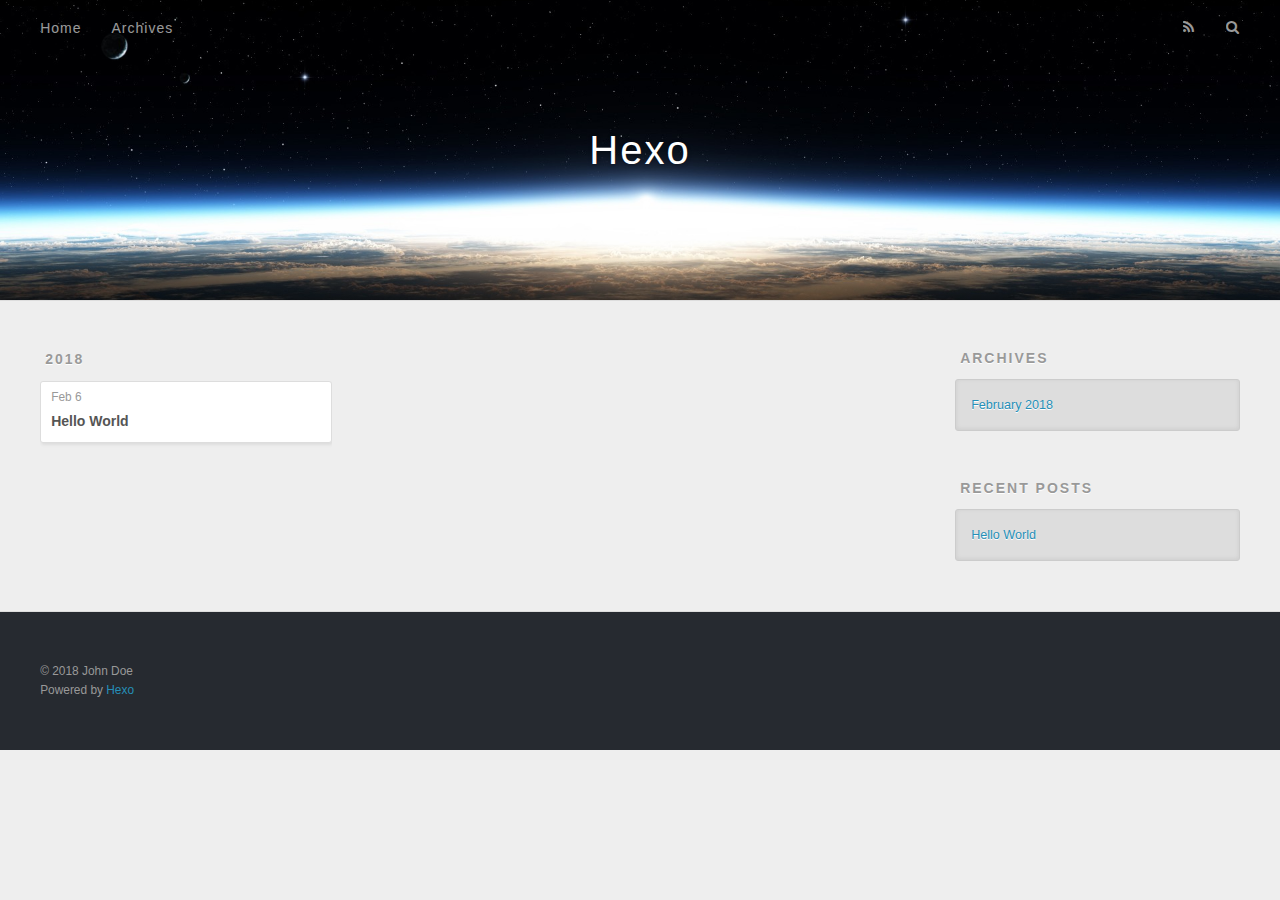
==== archives/index.html @ ebd92886 "Site updated: 2018-02-06 11:26:11" ====
<!DOCTYPE html>
<html>
<head>
  <meta charset="utf-8">
  

  
  <title>Archives | Hexo</title>
  <meta name="viewport" content="width=device-width, initial-scale=1, maximum-scale=1">
  <meta property="og:type" content="website">
<meta property="og:title" content="Hexo">
<meta property="og:url" content="http://yoursite.com/archives/index.html">
<meta property="og:site_name" content="Hexo">
<meta name="twitter:card" content="summary">
<meta name="twitter:title" content="Hexo">
  
    <link rel="alternate" href="/atom.xml" title="Hexo" type="application/atom+xml">
  
  
    <link rel="icon" href="/favicon.png">
  
  
    <link href="//fonts.googleapis.com/css?family=Source+Code+Pro" rel="stylesheet" type="text/css">
  
  <link rel="stylesheet" href="/css/style.css">
</head>

<body>
  <div id="container">
    <div id="wrap">
      <header id="header">
  <div id="banner"></div>
  <div id="header-outer" class="outer">
    <div id="header-title" class="inner">
      <h1 id="logo-wrap">
        <a href="/" id="logo">Hexo</a>
      </h1>
      
    </div>
    <div id="header-inner" class="inner">
      <nav id="main-nav">
        <a id="main-nav-toggle" class="nav-icon"></a>
        
          <a class="main-nav-link" href="/">Home</a>
        
          <a class="main-nav-link" href="/archives">Archives</a>
        
      </nav>
      <nav id="sub-nav">
        
          <a id="nav-rss-link" class="nav-icon" href="/atom.xml" title="RSS Feed"></a>
        
        <a id="nav-search-btn" class="nav-icon" title="Search"></a>
      </nav>
      <div id="search-form-wrap">
        <form action="//google.com/search" method="get" accept-charset="UTF-8" class="search-form"><input type="search" name="q" class="search-form-input" placeholder="Search"><button type="submit" class="search-form-submit">&#xF002;</button><input type="hidden" name="sitesearch" value="http://yoursite.com"></form>
      </div>
    </div>
  </div>
</header>
      <div class="outer">
        <section id="main">
  
  
    
    
      
      
      <section class="archives-wrap">
        <div class="archive-year-wrap">
          <a href="/archives/2018" class="archive-year">2018</a>
        </div>
        <div class="archives">
    
    <article class="archive-article archive-type-post">
  <div class="archive-article-inner">
    <header class="archive-article-header">
      <a href="/2018/02/06/hello-world/" class="archive-article-date">
  <time datetime="2018-02-06T03:04:43.823Z" itemprop="datePublished">Feb 6</time>
</a>
      
  
    <h1 itemprop="name">
      <a class="archive-article-title" href="/2018/02/06/hello-world/">Hello World</a>
    </h1>
  

    </header>
  </div>
</article>
  
  
    </div></section>
  


</section>
        
          <aside id="sidebar">
  
    

  
    

  
    
  
    
  <div class="widget-wrap">
    <h3 class="widget-title">Archives</h3>
    <div class="widget">
      <ul class="archive-list"><li class="archive-list-item"><a class="archive-list-link" href="/archives/2018/02/">February 2018</a></li></ul>
    </div>
  </div>


  
    
  <div class="widget-wrap">
    <h3 class="widget-title">Recent Posts</h3>
    <div class="widget">
      <ul>
        
          <li>
            <a href="/2018/02/06/hello-world/">Hello World</a>
          </li>
        
      </ul>
    </div>
  </div>

  
</aside>
        
      </div>
      <footer id="footer">
  
  <div class="outer">
    <div id="footer-info" class="inner">
      &copy; 2018 John Doe<br>
      Powered by <a href="http://hexo.io/" target="_blank">Hexo</a>
    </div>
  </div>
</footer>
    </div>
    <nav id="mobile-nav">
  
    <a href="/" class="mobile-nav-link">Home</a>
  
    <a href="/archives" class="mobile-nav-link">Archives</a>
  
</nav>
    

<script src="//ajax.googleapis.com/ajax/libs/jquery/2.0.3/jquery.min.js"></script>


  <link rel="stylesheet" href="/fancybox/jquery.fancybox.css">
  <script src="/fancybox/jquery.fancybox.pack.js"></script>


<script src="/js/script.js"></script>



  </div>
</body>
</html>
---- css/style.css ----
body {
  width: 100%;
}
body:before,
body:after {
  content: "";
  display: table;
}
body:after {
  clear: both;
}
html,
body,
div,
span,
applet,
object,
iframe,
h1,
h2,
h3,
h4,
h5,
h6,
p,
blockquote,
pre,
a,
abbr,
acronym,
address,
big,
cite,
code,
del,
dfn,
em,
img,
ins,
kbd,
q,
s,
samp,
small,
strike,
strong,
sub,
sup,
tt,
var,
dl,
dt,
dd,
ol,
ul,
li,
fieldset,
form,
label,
legend,
table,
caption,
tbody,
tfoot,
thead,
tr,
th,
td {
  margin: 0;
  padding: 0;
  border: 0;
  outline: 0;
  font-weight: inherit;
  font-style: inherit;
  font-family: inherit;
  font-size: 100%;
  vertical-align: baseline;
}
body {
  line-height: 1;
  color: #000;
  background: #fff;
}
ol,
ul {
  list-style: none;
}
table {
  border-collapse: separate;
  border-spacing: 0;
  vertical-align: middle;
}
caption,
th,
td {
  text-align: left;
  font-weight: normal;
  vertical-align: middle;
}
a img {
  border: none;
}
input,
button {
  margin: 0;
  padding: 0;
}
input::-moz-focus-inner,
button::-moz-focus-inner {
  border: 0;
  padding: 0;
}
@font-face {
  font-family: FontAwesome;
  font-style: normal;
  font-weight: normal;
  src: url("fonts/fontawesome-webfont.eot?v=#4.0.3");
  src: url("fonts/fontawesome-webfont.eot?#iefix&v=#4.0.3") format("embedded-opentype"), url("fonts/fontawesome-webfont.woff?v=#4.0.3") format("woff"), url("fonts/fontawesome-webfont.ttf?v=#4.0.3") format("truetype"), url("fonts/fontawesome-webfont.svg#fontawesomeregular?v=#4.0.3") format("svg");
}
html,
body,
#container {
  height: 100%;
}
body {
  background: #eee;
  font: 14px -apple-system, BlinkMacSystemFont, "Segoe UI", "Roboto", "Oxygen", "Ubuntu", "Cantarell", "Fira Sans", "Droid Sans", "Helvetica Neue", sans-serif;
  -webkit-text-size-adjust: 100%;
}
.outer {
  max-width: 1220px;
  margin: 0 auto;
  padding: 0 20px;
}
.outer:before,
.outer:after {
  content: "";
  display: table;
}
.outer:after {
  clear: both;
}
.inner {
  display: inline;
  float: left;
  width: 98.33333333333333%;
  margin: 0 0.833333333333333%;
}
.left,
.alignleft {
  float: left;
}
.right,
.alignright {
  float: right;
}
.clear {
  clear: both;
}
#container {
  position: relative;
}
.mobile-nav-on {
  overflow: hidden;
}
#wrap {
  height: 100%;
  width: 100%;
  position: absolute;
  top: 0;
  left: 0;
  -webkit-transition: 0.2s ease-out;
  -moz-transition: 0.2s ease-out;
  -ms-transition: 0.2s ease-out;
  transition: 0.2s ease-out;
  z-index: 1;
  background: #eee;
}
.mobile-nav-on #wrap {
  left: 280px;
}
@media screen and (min-width: 768px) {
  #main {
    display: inline;
    float: left;
    width: 73.33333333333333%;
    margin: 0 0.833333333333333%;
  }
}
.article-date,
.article-category-link,
.archive-year,
.widget-title {
  text-decoration: none;
  text-transform: uppercase;
  letter-spacing: 2px;
  color: #999;
  margin-bottom: 1em;
  margin-left: 5px;
  line-height: 1em;
  text-shadow: 0 1px #fff;
  font-weight: bold;
}
.article-inner,
.archive-article-inner {
  background: #fff;
  -webkit-box-shadow: 1px 2px 3px #ddd;
  box-shadow: 1px 2px 3px #ddd;
  border: 1px solid #ddd;
  border-radius: 3px;
}
.article-entry h1,
.widget h1 {
  font-size: 2em;
}
.article-entry h2,
.widget h2 {
  font-size: 1.5em;
}
.article-entry h3,
.widget h3 {
  font-size: 1.3em;
}
.article-entry h4,
.widget h4 {
  font-size: 1.2em;
}
.article-entry h5,
.widget h5 {
  font-size: 1em;
}
.article-entry h6,
.widget h6 {
  font-size: 1em;
  color: #999;
}
.article-entry hr,
.widget hr {
  border: 1px dashed #ddd;
}
.article-entry strong,
.widget strong {
  font-weight: bold;
}
.article-entry em,
.widget em,
.article-entry cite,
.widget cite {
  font-style: italic;
}
.article-entry sup,
.widget sup,
.article-entry sub,
.widget sub {
  font-size: 0.75em;
  line-height: 0;
  position: relative;
  vertical-align: baseline;
}
.article-entry sup,
.widget sup {
  top: -0.5em;
}
.article-entry sub,
.widget sub {
  bottom: -0.2em;
}
.article-entry small,
.widget small {
  font-size: 0.85em;
}
.article-entry acronym,
.widget acronym,
.article-entry abbr,
.widget abbr {
  border-bottom: 1px dotted;
}
.article-entry ul,
.widget ul,
.article-entry ol,
.widget ol,
.article-entry dl,
.widget dl {
  margin: 0 20px;
  line-height: 1.6em;
}
.article-entry ul ul,
.widget ul ul,
.article-entry ol ul,
.widget ol ul,
.article-entry ul ol,
.widget ul ol,
.article-entry ol ol,
.widget ol ol {
  margin-top: 0;
  margin-bottom: 0;
}
.article-entry ul,
.widget ul {
  list-style: disc;
}
.article-entry ol,
.widget ol {
  list-style: decimal;
}
.article-entry dt,
.widget dt {
  font-weight: bold;
}
#header {
  height: 300px;
  position: relative;
  border-bottom: 1px solid #ddd;
}
#header:before,
#header:after {
  content: "";
  position: absolute;
  left: 0;
  right: 0;
  height: 40px;
}
#header:before {
  top: 0;
  background: -webkit-linear-gradient(rgba(0,0,0,0.2), transparent);
  background: -moz-linear-gradient(rgba(0,0,0,0.2), transparent);
  background: -ms-linear-gradient(rgba(0,0,0,0.2), transparent);
  background: linear-gradient(rgba(0,0,0,0.2), transparent);
}
#header:after {
  bottom: 0;
  background: -webkit-linear-gradient(transparent, rgba(0,0,0,0.2));
  background: -moz-linear-gradient(transparent, rgba(0,0,0,0.2));
  background: -ms-linear-gradient(transparent, rgba(0,0,0,0.2));
  background: linear-gradient(transparent, rgba(0,0,0,0.2));
}
#header-outer {
  height: 100%;
  position: relative;
}
#header-inner {
  position: relative;
  overflow: hidden;
}
#banner {
  position: absolute;
  top: 0;
  left: 0;
  width: 100%;
  height: 100%;
  background: url("images/banner.jpg") center #000;
  -webkit-background-size: cover;
  -moz-background-size: cover;
  background-size: cover;
  z-index: -1;
}
#header-title {
  text-align: center;
  height: 40px;
  position: absolute;
  top: 50%;
  left: 0;
  margin-top: -20px;
}
#logo,
#subtitle {
  text-decoration: none;
  color: #fff;
  font-weight: 300;
  text-shadow: 0 1px 4px rgba(0,0,0,0.3);
}
#logo {
  font-size: 40px;
  line-height: 40px;
  letter-spacing: 2px;
}
#subtitle {
  font-size: 16px;
  line-height: 16px;
  letter-spacing: 1px;
}
#subtitle-wrap {
  margin-top: 16px;
}
#main-nav {
  float: left;
  margin-left: -15px;
}
.nav-icon,
.main-nav-link {
  float: left;
  color: #fff;
  opacity: 0.6;
  text-decoration: none;
  text-shadow: 0 1px rgba(0,0,0,0.2);
  -webkit-transition: opacity 0.2s;
  -moz-transition: opacity 0.2s;
  -ms-transition: opacity 0.2s;
  transition: opacity 0.2s;
  display: block;
  padding: 20px 15px;
}
.nav-icon:hover,
.main-nav-link:hover {
  opacity: 1;
}
.nav-icon {
  font-family: FontAwesome;
  text-align: center;
  font-size: 14px;
  width: 14px;
  height: 14px;
  padding: 20px 15px;
  position: relative;
  cursor: pointer;
}
.main-nav-link {
  font-weight: 300;
  letter-spacing: 1px;
}
@media screen and (max-width: 479px) {
  .main-nav-link {
    display: none;
  }
}
#main-nav-toggle {
  display: none;
}
#main-nav-toggle:before {
  content: "\f0c9";
}
@media screen and (max-width: 479px) {
  #main-nav-toggle {
    display: block;
  }
}
#sub-nav {
  float: right;
  margin-right: -15px;
}
#nav-rss-link:before {
  content: "\f09e";
}
#nav-search-btn:before {
  content: "\f002";
}
#search-form-wrap {
  position: absolute;
  top: 15px;
  width: 150px;
  height: 30px;
  right: -150px;
  opacity: 0;
  -webkit-transition: 0.2s ease-out;
  -moz-transition: 0.2s ease-out;
  -ms-transition: 0.2s ease-out;
  transition: 0.2s ease-out;
}
#search-form-wrap.on {
  opacity: 1;
  right: 0;
}
@media screen and (max-width: 479px) {
  #search-form-wrap {
    width: 100%;
    right: -100%;
  }
}
.search-form {
  position: absolute;
  top: 0;
  left: 0;
  right: 0;
  background: #fff;
  padding: 5px 15px;
  border-radius: 15px;
  -webkit-box-shadow: 0 0 10px rgba(0,0,0,0.3);
  box-shadow: 0 0 10px rgba(0,0,0,0.3);
}
.search-form-input {
  border: none;
  background: none;
  color: #555;
  width: 100%;
  font: 13px -apple-system, BlinkMacSystemFont, "Segoe UI", "Roboto", "Oxygen", "Ubuntu", "Cantarell", "Fira Sans", "Droid Sans", "Helvetica Neue", sans-serif;
  outline: none;
}
.search-form-input::-webkit-search-results-decoration,
.search-form-input::-webkit-search-cancel-button {
  -webkit-appearance: none;
}
.search-form-submit {
  position: absolute;
  top: 50%;
  right: 10px;
  margin-top: -7px;
  font: 13px FontAwesome;
  border: none;
  background: none;
  color: #bbb;
  cursor: pointer;
}
.search-form-submit:hover,
.search-form-submit:focus {
  color: #777;
}
.article {
  margin: 50px 0;
}
.article-inner {
  overflow: hidden;
}
.article-meta:before,
.article-meta:after {
  content: "";
  display: table;
}
.article-meta:after {
  clear: both;
}
.article-date {
  float: left;
}
.article-category {
  float: left;
  line-height: 1em;
  color: #ccc;
  text-shadow: 0 1px #fff;
  margin-left: 8px;
}
.article-category:before {
  content: "\2022";
}
.article-category-link {
  margin: 0 12px 1em;
}
.article-header {
  padding: 20px 20px 0;
}
.article-title {
  text-decoration: none;
  font-size: 2em;
  font-weight: bold;
  color: #555;
  line-height: 1.1em;
  -webkit-transition: color 0.2s;
  -moz-transition: color 0.2s;
  -ms-transition: color 0.2s;
  transition: color 0.2s;
}
a.article-title:hover {
  color: #258fb8;
}
.article-entry {
  color: #555;
  padding: 0 20px;
}
.article-entry:before,
.article-entry:after {
  content: "";
  display: table;
}
.article-entry:after {
  clear: both;
}
.article-entry p,
.article-entry table {
  line-height: 1.6em;
  margin: 1.6em 0;
}
.article-entry h1,
.article-entry h2,
.article-entry h3,
.article-entry h4,
.article-entry h5,
.article-entry h6 {
  font-weight: bold;
}
.article-entry h1,
.article-entry h2,
.article-entry h3,
.article-entry h4,
.article-entry h5,
.article-entry h6 {
  line-height: 1.1em;
  margin: 1.1em 0;
}
.article-entry a {
  color: #258fb8;
  text-decoration: none;
}
.article-entry a:hover {
  text-decoration: underline;
}
.article-entry ul,
.article-entry ol,
.article-entry dl {
  margin-top: 1.6em;
  margin-bottom: 1.6em;
}
.article-entry img,
.article-entry video {
  max-width: 100%;
  height: auto;
  display: block;
  margin: auto;
}
.article-entry iframe {
  border: none;
}
.article-entry table {
  width: 100%;
  border-collapse: collapse;
  border-spacing: 0;
}
.article-entry th {
  font-weight: bold;
  border-bottom: 3px solid #ddd;
  padding-bottom: 0.5em;
}
.article-entry td {
  border-bottom: 1px solid #ddd;
  padding: 10px 0;
}
.article-entry blockquote {
  font-family: Georgia, "Times New Roman", serif;
  font-size: 1.4em;
  margin: 1.6em 20px;
  text-align: center;
}
.article-entry blockquote footer {
  font-size: 14px;
  margin: 1.6em 0;
  font-family: -apple-system, BlinkMacSystemFont, "Segoe UI", "Roboto", "Oxygen", "Ubuntu", "Cantarell", "Fira Sans", "Droid Sans", "Helvetica Neue", sans-serif;
}
.article-entry blockquote footer cite:before {
  content: "—";
  padding: 0 0.5em;
}
.article-entry .pullquote {
  text-align: left;
  width: 45%;
  margin: 0;
}
.article-entry .pullquote.left {
  margin-left: 0.5em;
  margin-right: 1em;
}
.article-entry .pullquote.right {
  margin-right: 0.5em;
  margin-left: 1em;
}
.article-entry .caption {
  color: #999;
  display: block;
  font-size: 0.9em;
  margin-top: 0.5em;
  position: relative;
  text-align: center;
}
.article-entry .video-container {
  position: relative;
  padding-top: 56.25%;
  height: 0;
  overflow: hidden;
}
.article-entry .video-container iframe,
.article-entry .video-container object,
.article-entry .video-container embed {
  position: absolute;
  top: 0;
  left: 0;
  width: 100%;
  height: 100%;
  margin-top: 0;
}
.article-more-link a {
  display: inline-block;
  line-height: 1em;
  padding: 6px 15px;
  border-radius: 15px;
  background: #eee;
  color: #999;
  text-shadow: 0 1px #fff;
  text-decoration: none;
}
.article-more-link a:hover {
  background: #258fb8;
  color: #fff;
  text-decoration: none;
  text-shadow: 0 1px #1e7293;
}
.article-footer {
  font-size: 0.85em;
  line-height: 1.6em;
  border-top: 1px solid #ddd;
  padding-top: 1.6em;
  margin: 0 20px 20px;
}
.article-footer:before,
.article-footer:after {
  content: "";
  display: table;
}
.article-footer:after {
  clear: both;
}
.article-footer a {
  color: #999;
  text-decoration: none;
}
.article-footer a:hover {
  color: #555;
}
.article-tag-list-item {
  float: left;
  margin-right: 10px;
}
.article-tag-list-link:before {
  content: "#";
}
.article-comment-link {
  float: right;
}
.article-comment-link:before {
  content: "\f075";
  font-family: FontAwesome;
  padding-right: 8px;
}
.article-share-link {
  cursor: pointer;
  float: right;
  margin-left: 20px;
}
.article-share-link:before {
  content: "\f064";
  font-family: FontAwesome;
  padding-right: 6px;
}
#article-nav {
  position: relative;
}
#article-nav:before,
#article-nav:after {
  content: "";
  display: table;
}
#article-nav:after {
  clear: both;
}
@media screen and (min-width: 768px) {
  #article-nav {
    margin: 50px 0;
  }
  #article-nav:before {
    width: 8px;
    height: 8px;
    position: absolute;
    top: 50%;
    left: 50%;
    margin-top: -4px;
    margin-left: -4px;
    content: "";
    border-radius: 50%;
    background: #ddd;
    -webkit-box-shadow: 0 1px 2px #fff;
    box-shadow: 0 1px 2px #fff;
  }
}
.article-nav-link-wrap {
  text-decoration: none;
  text-shadow: 0 1px #fff;
  color: #999;
  -webkit-box-sizing: border-box;
  -moz-box-sizing: border-box;
  box-sizing: border-box;
  margin-top: 50px;
  text-align: center;
  display: block;
}
.article-nav-link-wrap:hover {
  color: #555;
}
@media screen and (min-width: 768px) {
  .article-nav-link-wrap {
    width: 50%;
    margin-top: 0;
  }
}
@media screen and (min-width: 768px) {
  #article-nav-newer {
    float: left;
    text-align: right;
    padding-right: 20px;
  }
}
@media screen and (min-width: 768px) {
  #article-nav-older {
    float: right;
    text-align: left;
    padding-left: 20px;
  }
}
.article-nav-caption {
  text-transform: uppercase;
  letter-spacing: 2px;
  color: #ddd;
  line-height: 1em;
  font-weight: bold;
}
#article-nav-newer .article-nav-caption {
  margin-right: -2px;
}
.article-nav-title {
  font-size: 0.85em;
  line-height: 1.6em;
  margin-top: 0.5em;
}
.article-share-box {
  position: absolute;
  display: none;
  background: #fff;
  -webkit-box-shadow: 1px 2px 10px rgba(0,0,0,0.2);
  box-shadow: 1px 2px 10px rgba(0,0,0,0.2);
  border-radius: 3px;
  margin-left: -145px;
  overflow: hidden;
  z-index: 1;
}
.article-share-box.on {
  display: block;
}
.article-share-input {
  width: 100%;
  background: none;
  -webkit-box-sizing: border-box;
  -moz-box-sizing: border-box;
  box-sizing: border-box;
  font: 14px -apple-system, BlinkMacSystemFont, "Segoe UI", "Roboto", "Oxygen", "Ubuntu", "Cantarell", "Fira Sans", "Droid Sans", "Helvetica Neue", sans-serif;
  padding: 0 15px;
  color: #555;
  outline: none;
  border: 1px solid #ddd;
  border-radius: 3px 3px 0 0;
  height: 36px;
  line-height: 36px;
}
.article-share-links {
  background: #eee;
}
.article-share-links:before,
.article-share-links:after {
  content: "";
  display: table;
}
.article-share-links:after {
  clear: both;
}
.article-share-twitter,
.article-share-facebook,
.article-share-pinterest,
.article-share-google {
  width: 50px;
  height: 36px;
  display: block;
  float: left;
  position: relative;
  color: #999;
  text-shadow: 0 1px #fff;
}
.article-share-twitter:before,
.article-share-facebook:before,
.article-share-pinterest:before,
.article-share-google:before {
  font-size: 20px;
  font-family: FontAwesome;
  width: 20px;
  height: 20px;
  position: absolute;
  top: 50%;
  left: 50%;
  margin-top: -10px;
  margin-left: -10px;
  text-align: center;
}
.article-share-twitter:hover,
.article-share-facebook:hover,
.article-share-pinterest:hover,
.article-share-google:hover {
  color: #fff;
}
.article-share-twitter:before {
  content: "\f099";
}
.article-share-twitter:hover {
  background: #00aced;
  text-shadow: 0 1px #008abe;
}
.article-share-facebook:before {
  content: "\f09a";
}
.article-share-facebook:hover {
  background: #3b5998;
  text-shadow: 0 1px #2f477a;
}
.article-share-pinterest:before {
  content: "\f0d2";
}
.article-share-pinterest:hover {
  background: #cb2027;
  text-shadow: 0 1px #a21a1f;
}
.article-share-google:before {
  content: "\f0d5";
}
.article-share-google:hover {
  background: #dd4b39;
  text-shadow: 0 1px #be3221;
}
.article-gallery {
  background: #000;
  position: relative;
}
.article-gallery-photos {
  position: relative;
  overflow: hidden;
}
.article-gallery-img {
  display: none;
  max-width: 100%;
}
.article-gallery-img:first-child {
  display: block;
}
.article-gallery-img.loaded {
  position: absolute;
  display: block;
}
.article-gallery-img img {
  display: block;
  max-width: 100%;
  margin: 0 auto;
}
#comments {
  background: #fff;
  -webkit-box-shadow: 1px 2px 3px #ddd;
  box-shadow: 1px 2px 3px #ddd;
  padding: 20px;
  border: 1px solid #ddd;
  border-radius: 3px;
  margin: 50px 0;
}
#comments a {
  color: #258fb8;
}
.archives-wrap {
  margin: 50px 0;
}
.archives:before,
.archives:after {
  content: "";
  display: table;
}
.archives:after {
  clear: both;
}
.archive-year-wrap {
  margin-bottom: 1em;
}
.archives {
  -webkit-column-gap: 10px;
  -moz-column-gap: 10px;
  column-gap: 10px;
}
@media screen and (min-width: 480px) and (max-width: 767px) {
  .archives {
    -webkit-column-count: 2;
    -moz-column-count: 2;
    column-count: 2;
  }
}
@media screen and (min-width: 768px) {
  .archives {
    -webkit-column-count: 3;
    -moz-column-count: 3;
    column-count: 3;
  }
}
.archive-article {
  -webkit-column-break-inside: avoid;
  page-break-inside: avoid;
  overflow: hidden;
  break-inside: avoid-column;
}
.archive-article-inner {
  padding: 10px;
  margin-bottom: 15px;
}
.archive-article-title {
  text-decoration: none;
  font-weight: bold;
  color: #555;
  -webkit-transition: color 0.2s;
  -moz-transition: color 0.2s;
  -ms-transition: color 0.2s;
  transition: color 0.2s;
  line-height: 1.6em;
}
.archive-article-title:hover {
  color: #258fb8;
}
.archive-article-footer {
  margin-top: 1em;
}
.archive-article-date {
  color: #999;
  text-decoration: none;
  font-size: 0.85em;
  line-height: 1em;
  margin-bottom: 0.5em;
  display: block;
}
#page-nav {
  margin: 50px auto;
  background: #fff;
  -webkit-box-shadow: 1px 2px 3px #ddd;
  box-shadow: 1px 2px 3px #ddd;
  border: 1px solid #ddd;
  border-radius: 3px;
  text-align: center;
  color: #999;
  overflow: hidden;
}
#page-nav:before,
#page-nav:after {
  content: "";
  display: table;
}
#page-nav:after {
  clear: both;
}
#page-nav a,
#page-nav span {
  padding: 10px 20px;
  line-height: 1;
  height: 2ex;
}
#page-nav a {
  color: #999;
  text-decoration: none;
}
#page-nav a:hover {
  background: #999;
  color: #fff;
}
#page-nav .prev {
  float: left;
}
#page-nav .next {
  float: right;
}
#page-nav .page-number {
  display: inline-block;
}
@media screen and (max-width: 479px) {
  #page-nav .page-number {
    display: none;
  }
}
#page-nav .current {
  color: #555;
  font-weight: bold;
}
#page-nav .space {
  color: #ddd;
}
#footer {
  background: #262a30;
  padding: 50px 0;
  border-top: 1px solid #ddd;
  color: #999;
}
#footer a {
  color: #258fb8;
  text-decoration: none;
}
#footer a:hover {
  text-decoration: underline;
}
#footer-info {
  line-height: 1.6em;
  font-size: 0.85em;
}
.article-entry pre,
.article-entry .highlight {
  background: #2d2d2d;
  margin: 0 -20px;
  padding: 15px 20px;
  border-style: solid;
  border-color: #ddd;
  border-width: 1px 0;
  overflow: auto;
  color: #ccc;
  line-height: 22.400000000000002px;
}
.article-entry .highlight .gutter pre,
.article-entry .gist .gist-file .gist-data .line-numbers {
  color: #666;
  font-size: 0.85em;
}
.article-entry pre,
.article-entry code {
  font-family: "Source Code Pro", Consolas, Monaco, Menlo, Consolas, monospace;
}
.article-entry code {
  background: #eee;
  text-shadow: 0 1px #fff;
  padding: 0 0.3em;
}
.article-entry pre code {
  background: none;
  text-shadow: none;
  padding: 0;
}
.article-entry .highlight pre {
  border: none;
  margin: 0;
  padding: 0;
}
.article-entry .highlight table {
  margin: 0;
  width: auto;
}
.article-entry .highlight td {
  border: none;
  padding: 0;
}
.article-entry .highlight figcaption {
  font-size: 0.85em;
  color: #999;
  line-height: 1em;
  margin-bottom: 1em;
}
.article-entry .highlight figcaption:before,
.article-entry .highlight figcaption:after {
  content: "";
  display: table;
}
.article-entry .highlight figcaption:after {
  clear: both;
}
.article-entry .highlight figcaption a {
  float: right;
}
.article-entry .highlight .gutter pre {
  text-align: right;
  padding-right: 20px;
}
.article-entry .highlight .line {
  height: 22.400000000000002px;
}
.article-entry .highlight .line.marked {
  background: #515151;
}
.article-entry .gist {
  margin: 0 -20px;
  border-style: solid;
  border-color: #ddd;
  border-width: 1px 0;
  background: #2d2d2d;
  padding: 15px 20px 15px 0;
}
.article-entry .gist .gist-file {
  border: none;
  font-family: "Source Code Pro", Consolas, Monaco, Menlo, Consolas, monospace;
  margin: 0;
}
.article-entry .gist .gist-file .gist-data {
  background: none;
  border: none;
}
.article-entry .gist .gist-file .gist-data .line-numbers {
  background: none;
  border: none;
  padding: 0 20px 0 0;
}
.article-entry .gist .gist-file .gist-data .line-data {
  padding: 0 !important;
}
.article-entry .gist .gist-file .highlight {
  margin: 0;
  padding: 0;
  border: none;
}
.article-entry .gist .gist-file .gist-meta {
  background: #2d2d2d;
  color: #999;
  font: 0.85em -apple-system, BlinkMacSystemFont, "Segoe UI", "Roboto", "Oxygen", "Ubuntu", "Cantarell", "Fira Sans", "Droid Sans", "Helvetica Neue", sans-serif;
  text-shadow: 0 0;
  padding: 0;
  margin-top: 1em;
  margin-left: 20px;
}
.article-entry .gist .gist-file .gist-meta a {
  color: #258fb8;
  font-weight: normal;
}
.article-entry .gist .gist-file .gist-meta a:hover {
  text-decoration: underline;
}
pre .comment,
pre .title {
  color: #999;
}
pre .variable,
pre .attribute,
pre .tag,
pre .regexp,
pre .ruby .constant,
pre .xml .tag .title,
pre .xml .pi,
pre .xml .doctype,
pre .html .doctype,
pre .css .id,
pre .css .class,
pre .css .pseudo {
  color: #f2777a;
}
pre .number,
pre .preprocessor,
pre .built_in,
pre .literal,
pre .params,
pre .constant {
  color: #f99157;
}
pre .class,
pre .ruby .class .title,
pre .css .rules .attribute {
  color: #9c9;
}
pre .string,
pre .value,
pre .inheritance,
pre .header,
pre .ruby .symbol,
pre .xml .cdata {
  color: #9c9;
}
pre .css .hexcolor {
  color: #6cc;
}
pre .function,
pre .python .decorator,
pre .python .title,
pre .ruby .function .title,
pre .ruby .title .keyword,
pre .perl .sub,
pre .javascript .title,
pre .coffeescript .title {
  color: #69c;
}
pre .keyword,
pre .javascript .function {
  color: #c9c;
}
@media screen and (max-width: 479px) {
  #mobile-nav {
    position: absolute;
    top: 0;
    left: 0;
    width: 280px;
    height: 100%;
    background: #191919;
    border-right: 1px solid #fff;
  }
}
@media screen and (max-width: 479px) {
  .mobile-nav-link {
    display: block;
    color: #999;
    text-decoration: none;
    padding: 15px 20px;
    font-weight: bold;
  }
  .mobile-nav-link:hover {
    color: #fff;
  }
}
@media screen and (min-width: 768px) {
  #sidebar {
    display: inline;
    float: left;
    width: 23.333333333333332%;
    margin: 0 0.833333333333333%;
  }
}
.widget-wrap {
  margin: 50px 0;
}
.widget {
  color: #777;
  text-shadow: 0 1px #fff;
  background: #ddd;
  -webkit-box-shadow: 0 -1px 4px #ccc inset;
  box-shadow: 0 -1px 4px #ccc inset;
  border: 1px solid #ccc;
  padding: 15px;
  border-radius: 3px;
}
.widget a {
  color: #258fb8;
  text-decoration: none;
}
.widget a:hover {
  text-decoration: underline;
}
.widget ul ul,
.widget ol ul,
.widget dl ul,
.widget ul ol,
.widget ol ol,
.widget dl ol,
.widget ul dl,
.widget ol dl,
.widget dl dl {
  margin-left: 15px;
  list-style: disc;
}
.widget {
  line-height: 1.6em;
  word-wrap: break-word;
  font-size: 0.9em;
}
.widget ul,
.widget ol {
  list-style: none;
  margin: 0;
}
.widget ul ul,
.widget ol ul,
.widget ul ol,
.widget ol ol {
  margin: 0 20px;
}
.widget ul ul,
.widget ol ul {
  list-style: disc;
}
.widget ul ol,
.widget ol ol {
  list-style: decimal;
}
.category-list-count,
.tag-list-count,
.archive-list-count {
  padding-left: 5px;
  color: #999;
  font-size: 0.85em;
}
.category-list-count:before,
.tag-list-count:before,
.archive-list-count:before {
  content: "(";
}
.category-list-count:after,
.tag-list-count:after,
.archive-list-count:after {
  content: ")";
}
.tagcloud a {
  margin-right: 5px;
  display: inline-block;
}
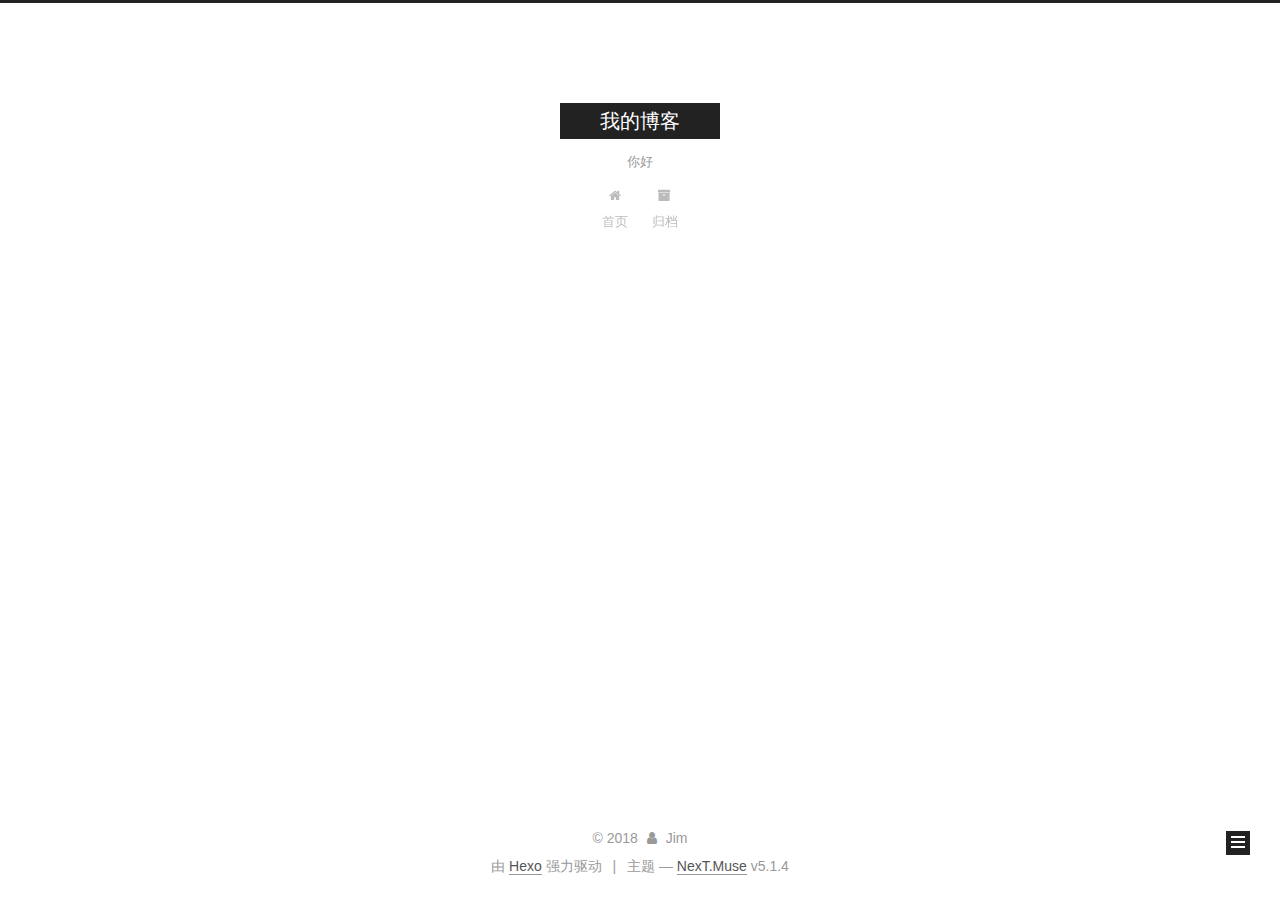
==== commit 103dab48: "Site updated: 2018-02-06 14:53:38" ====
--- a/archives/index.html
+++ b/archives/index.html
@@ -1,169 +1,554 @@
 <!DOCTYPE html>
-<html>
+
+
+
+  
+
+
+<html class="theme-next muse use-motion" lang="zh-Hans">
 <head>
-  <meta charset="utf-8">
-  
-
-  
-  <title>Archives | Hexo</title>
-  <meta name="viewport" content="width=device-width, initial-scale=1, maximum-scale=1">
-  <meta property="og:type" content="website">
-<meta property="og:title" content="Hexo">
+  <meta charset="UTF-8"/>
+<meta http-equiv="X-UA-Compatible" content="IE=edge" />
+<meta name="viewport" content="width=device-width, initial-scale=1, maximum-scale=1"/>
+<meta name="theme-color" content="#222">
+
+
+
+
+
+
+
+
+
+<meta http-equiv="Cache-Control" content="no-transform" />
+<meta http-equiv="Cache-Control" content="no-siteapp" />
+
+
+
+
+
+
+
+
+
+
+
+
+
+
+
+
+  
+  
+  <link href="/lib/fancybox/source/jquery.fancybox.css?v=2.1.5" rel="stylesheet" type="text/css" />
+
+
+
+
+
+
+
+<link href="/lib/font-awesome/css/font-awesome.min.css?v=4.6.2" rel="stylesheet" type="text/css" />
+
+<link href="/css/main.css?v=5.1.4" rel="stylesheet" type="text/css" />
+
+
+  <link rel="apple-touch-icon" sizes="180x180" href="/images/apple-touch-icon-next.png?v=5.1.4">
+
+
+  <link rel="icon" type="image/png" sizes="32x32" href="/images/favicon-32x32-next.png?v=5.1.4">
+
+
+  <link rel="icon" type="image/png" sizes="16x16" href="/images/favicon-16x16-next.png?v=5.1.4">
+
+
+  <link rel="mask-icon" href="/images/logo.svg?v=5.1.4" color="#222">
+
+
+
+
+
+  <meta name="keywords" content="Hexo, NexT" />
+
+
+
+
+
+
+
+
+
+
+<meta name="description" content="lzw">
+<meta property="og:type" content="website">
+<meta property="og:title" content="我的博客">
 <meta property="og:url" content="http://yoursite.com/archives/index.html">
-<meta property="og:site_name" content="Hexo">
+<meta property="og:site_name" content="我的博客">
+<meta property="og:description" content="lzw">
+<meta property="og:locale" content="zh-Hans">
 <meta name="twitter:card" content="summary">
-<meta name="twitter:title" content="Hexo">
-  
-    <link rel="alternate" href="/atom.xml" title="Hexo" type="application/atom+xml">
-  
-  
-    <link rel="icon" href="/favicon.png">
-  
-  
-    <link href="//fonts.googleapis.com/css?family=Source+Code+Pro" rel="stylesheet" type="text/css">
-  
-  <link rel="stylesheet" href="/css/style.css">
+<meta name="twitter:title" content="我的博客">
+<meta name="twitter:description" content="lzw">
+
+
+
+<script type="text/javascript" id="hexo.configurations">
+  var NexT = window.NexT || {};
+  var CONFIG = {
+    root: '/',
+    scheme: 'Muse',
+    version: '5.1.4',
+    sidebar: {"position":"left","display":"post","offset":12,"b2t":false,"scrollpercent":false,"onmobile":false},
+    fancybox: true,
+    tabs: true,
+    motion: {"enable":true,"async":false,"transition":{"post_block":"fadeIn","post_header":"slideDownIn","post_body":"slideDownIn","coll_header":"slideLeftIn","sidebar":"slideUpIn"}},
+    duoshuo: {
+      userId: '0',
+      author: '博主'
+    },
+    algolia: {
+      applicationID: '',
+      apiKey: '',
+      indexName: '',
+      hits: {"per_page":10},
+      labels: {"input_placeholder":"Search for Posts","hits_empty":"We didn't find any results for the search: ${query}","hits_stats":"${hits} results found in ${time} ms"}
+    }
+  };
+</script>
+
+
+
+  <link rel="canonical" href="http://yoursite.com/archives/"/>
+
+
+
+
+
+  <title>归档 | 我的博客</title>
+  
+
+
+
+
+
+
+
+
 </head>
 
-<body>
-  <div id="container">
-    <div id="wrap">
-      <header id="header">
-  <div id="banner"></div>
-  <div id="header-outer" class="outer">
-    <div id="header-title" class="inner">
-      <h1 id="logo-wrap">
-        <a href="/" id="logo">Hexo</a>
-      </h1>
-      
+<body itemscope itemtype="http://schema.org/WebPage" lang="zh-Hans">
+
+  
+  
+    
+  
+
+  <div class="container sidebar-position-left page-archive">
+    <div class="headband"></div>
+
+    <header id="header" class="header" itemscope itemtype="http://schema.org/WPHeader">
+      <div class="header-inner"><div class="site-brand-wrapper">
+  <div class="site-meta ">
+    
+
+    <div class="custom-logo-site-title">
+      <a href="/"  class="brand" rel="start">
+        <span class="logo-line-before"><i></i></span>
+        <span class="site-title">我的博客</span>
+        <span class="logo-line-after"><i></i></span>
+      </a>
     </div>
-    <div id="header-inner" class="inner">
-      <nav id="main-nav">
-        <a id="main-nav-toggle" class="nav-icon"></a>
-        
-          <a class="main-nav-link" href="/">Home</a>
-        
-          <a class="main-nav-link" href="/archives">Archives</a>
-        
-      </nav>
-      <nav id="sub-nav">
-        
-          <a id="nav-rss-link" class="nav-icon" href="/atom.xml" title="RSS Feed"></a>
-        
-        <a id="nav-search-btn" class="nav-icon" title="Search"></a>
-      </nav>
-      <div id="search-form-wrap">
-        <form action="//google.com/search" method="get" accept-charset="UTF-8" class="search-form"><input type="search" name="q" class="search-form-input" placeholder="Search"><button type="submit" class="search-form-submit">&#xF002;</button><input type="hidden" name="sitesearch" value="http://yoursite.com"></form>
+      
+        <p class="site-subtitle">你好</p>
+      
+  </div>
+
+  <div class="site-nav-toggle">
+    <button>
+      <span class="btn-bar"></span>
+      <span class="btn-bar"></span>
+      <span class="btn-bar"></span>
+    </button>
+  </div>
+</div>
+
+<nav class="site-nav">
+  
+
+  
+    <ul id="menu" class="menu">
+      
+        
+        <li class="menu-item menu-item-home">
+          <a href="/" rel="section">
+            
+              <i class="menu-item-icon fa fa-fw fa-home"></i> <br />
+            
+            首页
+          </a>
+        </li>
+      
+        
+        <li class="menu-item menu-item-archives">
+          <a href="/archives/" rel="section">
+            
+              <i class="menu-item-icon fa fa-fw fa-archive"></i> <br />
+            
+            归档
+          </a>
+        </li>
+      
+
+      
+    </ul>
+  
+
+  
+</nav>
+
+
+
+ </div>
+    </header>
+
+    <main id="main" class="main">
+      <div class="main-inner">
+        <div class="content-wrap">
+          <div id="content" class="content">
+            
+
+  
+  
+  
+  <div class="post-block archive">
+    <div id="posts" class="posts-collapse">
+      <span class="archive-move-on"></span>
+
+      <span class="archive-page-counter">
+        
+        
+        
+          
+        
+        嗯..! 目前共计 1 篇日志。 继续努力。
+      </span>
+
+      
+
+        
+        
+        
+
+        
+          
+          <div class="collection-title">
+            <h1 class="archive-year" id="archive-year-2018">2018</h1>
+          </div>
+        
+        
+
+        
+
+  <article class="post post-type-normal" itemscope itemtype="http://schema.org/Article">
+    <header class="post-header">
+
+      <h2 class="post-title">
+        
+            <a class="post-title-link" href="/2018/02/06/hello-world/" itemprop="url">
+              
+                <span itemprop="name">Hello World</span>
+              
+            </a>
+        
+      </h2>
+
+      <div class="post-meta">
+        <time class="post-time" itemprop="dateCreated"
+              datetime="2018-02-06T11:04:43+08:00"
+              content="2018-02-06" >
+          02-06
+        </time>
       </div>
+
+    </header>
+  </article>
+
+
+
+      
+
     </div>
   </div>
-</header>
-      <div class="outer">
-        <section id="main">
-  
-  
-    
-    
-      
-      
-      <section class="archives-wrap">
-        <div class="archive-year-wrap">
-          <a href="/archives/2018" class="archive-year">2018</a>
+  
+  
+  
+
+  
+
+
+
+          </div>
+          
+
+
+          
+
         </div>
-        <div class="archives">
-    
-    <article class="archive-article archive-type-post">
-  <div class="archive-article-inner">
-    <header class="archive-article-header">
-      <a href="/2018/02/06/hello-world/" class="archive-article-date">
-  <time datetime="2018-02-06T03:04:43.823Z" itemprop="datePublished">Feb 6</time>
-</a>
-      
-  
-    <h1 itemprop="name">
-      <a class="archive-article-title" href="/2018/02/06/hello-world/">Hello World</a>
-    </h1>
-  
-
-    </header>
-  </div>
-</article>
-  
-  
-    </div></section>
-  
-
-
-</section>
-        
-          <aside id="sidebar">
-  
-    
-
-  
-    
-
-  
-    
-  
-    
-  <div class="widget-wrap">
-    <h3 class="widget-title">Archives</h3>
-    <div class="widget">
-      <ul class="archive-list"><li class="archive-list-item"><a class="archive-list-link" href="/archives/2018/02/">February 2018</a></li></ul>
+        
+          
+  
+  <div class="sidebar-toggle">
+    <div class="sidebar-toggle-line-wrap">
+      <span class="sidebar-toggle-line sidebar-toggle-line-first"></span>
+      <span class="sidebar-toggle-line sidebar-toggle-line-middle"></span>
+      <span class="sidebar-toggle-line sidebar-toggle-line-last"></span>
     </div>
   </div>
 
-
-  
+  <aside id="sidebar" class="sidebar">
     
-  <div class="widget-wrap">
-    <h3 class="widget-title">Recent Posts</h3>
-    <div class="widget">
-      <ul>
-        
-          <li>
-            <a href="/2018/02/06/hello-world/">Hello World</a>
-          </li>
-        
-      </ul>
+    <div class="sidebar-inner">
+
+      
+
+      
+
+      <section class="site-overview-wrap sidebar-panel sidebar-panel-active">
+        <div class="site-overview">
+          <div class="site-author motion-element" itemprop="author" itemscope itemtype="http://schema.org/Person">
+            
+              <p class="site-author-name" itemprop="name">Jim</p>
+              <p class="site-description motion-element" itemprop="description">lzw</p>
+          </div>
+
+          <nav class="site-state motion-element">
+
+            
+              <div class="site-state-item site-state-posts">
+              
+                <a href="/archives/">
+              
+                  <span class="site-state-item-count">1</span>
+                  <span class="site-state-item-name">日志</span>
+                </a>
+              </div>
+            
+
+            
+
+            
+
+          </nav>
+
+          
+
+          
+
+          
+          
+
+          
+          
+
+          
+
+        </div>
+      </section>
+
+      
+
+      
+
     </div>
+  </aside>
+
+
+        
+      </div>
+    </main>
+
+    <footer id="footer" class="footer">
+      <div class="footer-inner">
+        <div class="copyright">&copy; <span itemprop="copyrightYear">2018</span>
+  <span class="with-love">
+    <i class="fa fa-user"></i>
+  </span>
+  <span class="author" itemprop="copyrightHolder">Jim</span>
+
+  
+</div>
+
+
+  <div class="powered-by">由 <a class="theme-link" target="_blank" href="https://hexo.io">Hexo</a> 强力驱动</div>
+
+
+
+  <span class="post-meta-divider">|</span>
+
+
+
+  <div class="theme-info">主题 &mdash; <a class="theme-link" target="_blank" href="https://github.com/iissnan/hexo-theme-next">NexT.Muse</a> v5.1.4</div>
+
+
+
+
+        
+
+
+
+
+
+
+
+        
+      </div>
+    </footer>
+
+    
+      <div class="back-to-top">
+        <i class="fa fa-arrow-up"></i>
+        
+      </div>
+    
+
+    
+
   </div>
 
   
-</aside>
-        
-      </div>
-      <footer id="footer">
-  
-  <div class="outer">
-    <div id="footer-info" class="inner">
-      &copy; 2018 John Doe<br>
-      Powered by <a href="http://hexo.io/" target="_blank">Hexo</a>
-    </div>
-  </div>
-</footer>
-    </div>
-    <nav id="mobile-nav">
-  
-    <a href="/" class="mobile-nav-link">Home</a>
-  
-    <a href="/archives" class="mobile-nav-link">Archives</a>
-  
-</nav>
-    
-
-<script src="//ajax.googleapis.com/ajax/libs/jquery/2.0.3/jquery.min.js"></script>
-
-
-  <link rel="stylesheet" href="/fancybox/jquery.fancybox.css">
-  <script src="/fancybox/jquery.fancybox.pack.js"></script>
-
-
-<script src="/js/script.js"></script>
-
-
-
-  </div>
+
+<script type="text/javascript">
+  if (Object.prototype.toString.call(window.Promise) !== '[object Function]') {
+    window.Promise = null;
+  }
+</script>
+
+
+
+
+
+
+
+
+
+  
+
+
+
+
+
+
+
+
+
+
+
+
+  
+  
+    <script type="text/javascript" src="/lib/jquery/index.js?v=2.1.3"></script>
+  
+
+  
+  
+    <script type="text/javascript" src="/lib/fastclick/lib/fastclick.min.js?v=1.0.6"></script>
+  
+
+  
+  
+    <script type="text/javascript" src="/lib/jquery_lazyload/jquery.lazyload.js?v=1.9.7"></script>
+  
+
+  
+  
+    <script type="text/javascript" src="/lib/velocity/velocity.min.js?v=1.2.1"></script>
+  
+
+  
+  
+    <script type="text/javascript" src="/lib/velocity/velocity.ui.min.js?v=1.2.1"></script>
+  
+
+  
+  
+    <script type="text/javascript" src="/lib/fancybox/source/jquery.fancybox.pack.js?v=2.1.5"></script>
+  
+
+
+  
+
+
+  <script type="text/javascript" src="/js/src/utils.js?v=5.1.4"></script>
+
+  <script type="text/javascript" src="/js/src/motion.js?v=5.1.4"></script>
+
+
+
+  
+  
+
+  
+
+  
+
+
+  <script type="text/javascript" src="/js/src/bootstrap.js?v=5.1.4"></script>
+
+
+
+  
+
+
+  
+
+
+
+
+	
+
+
+
+
+
+  
+
+
+
+
+
+  
+
+
+
+
+
+
+
+
+
+
+
+
+  
+
+
+
+
+
+  
+
+  
+
+  
+
+  
+  
+
+  
+
+  
+
+  
+
 </body>
-</html>+</html>
--- a/css/main.css
+++ b/css/main.css
@@ -0,0 +1,2662 @@
+/* normalize.css v3.0.2 | MIT License | git.io/normalize */
+html {
+  font-family: sans-serif; /* 1 */
+  -ms-text-size-adjust: 100%; /* 2 */
+  -webkit-text-size-adjust: 100%; /* 2 */
+}
+body {
+  margin: 0;
+}
+article,
+aside,
+details,
+figcaption,
+figure,
+footer,
+header,
+hgroup,
+main,
+menu,
+nav,
+section,
+summary {
+  display: block;
+}
+audio,
+canvas,
+progress,
+video {
+  display: inline-block; /* 1 */
+  vertical-align: baseline; /* 2 */
+}
+audio:not([controls]) {
+  display: none;
+  height: 0;
+}
+[hidden],
+template {
+  display: none;
+}
+a {
+  background-color: transparent;
+}
+a:active,
+a:hover {
+  outline: 0;
+}
+abbr[title] {
+  border-bottom: 1px dotted;
+}
+b,
+strong {
+  font-weight: bold;
+}
+dfn {
+  font-style: italic;
+}
+h1 {
+  font-size: 2em;
+  margin: 0.67em 0;
+}
+mark {
+  background: #ff0;
+  color: #000;
+}
+small {
+  font-size: 80%;
+}
+sub,
+sup {
+  font-size: 75%;
+  line-height: 0;
+  position: relative;
+  vertical-align: baseline;
+}
+sup {
+  top: -0.5em;
+}
+sub {
+  bottom: -0.25em;
+}
+img {
+  border: 0;
+}
+svg:not(:root) {
+  overflow: hidden;
+}
+figure {
+  margin: 1em 40px;
+}
+hr {
+  -moz-box-sizing: content-box;
+  box-sizing: content-box;
+  height: 0;
+}
+pre {
+  overflow: auto;
+}
+code,
+kbd,
+pre,
+samp {
+  font-family: monospace, monospace;
+  font-size: 1em;
+}
+button,
+input,
+optgroup,
+select,
+textarea {
+  color: inherit; /* 1 */
+  font: inherit; /* 2 */
+  margin: 0; /* 3 */
+}
+button {
+  overflow: visible;
+}
+button,
+select {
+  text-transform: none;
+}
+button,
+html input[type="button"],
+input[type="reset"],
+input[type="submit"] {
+  -webkit-appearance: button; /* 2 */
+  cursor: pointer; /* 3 */
+}
+button[disabled],
+html input[disabled] {
+  cursor: default;
+}
+button::-moz-focus-inner,
+input::-moz-focus-inner {
+  border: 0;
+  padding: 0;
+}
+input {
+  line-height: normal;
+}
+input[type="checkbox"],
+input[type="radio"] {
+  box-sizing: border-box; /* 1 */
+  padding: 0; /* 2 */
+}
+input[type="number"]::-webkit-inner-spin-button,
+input[type="number"]::-webkit-outer-spin-button {
+  height: auto;
+}
+input[type="search"] {
+  -webkit-appearance: textfield; /* 1 */
+  -moz-box-sizing: content-box;
+  -webkit-box-sizing: content-box; /* 2 */
+  box-sizing: content-box;
+}
+input[type="search"]::-webkit-search-cancel-button,
+input[type="search"]::-webkit-search-decoration {
+  -webkit-appearance: none;
+}
+fieldset {
+  border: 1px solid #c0c0c0;
+  margin: 0 2px;
+  padding: 0.35em 0.625em 0.75em;
+}
+legend {
+  border: 0; /* 1 */
+  padding: 0; /* 2 */
+}
+textarea {
+  overflow: auto;
+}
+optgroup {
+  font-weight: bold;
+}
+table {
+  border-collapse: collapse;
+  border-spacing: 0;
+}
+td,
+th {
+  padding: 0;
+}
+::selection {
+  background: #262a30;
+  color: #fff;
+}
+body {
+  position: relative;
+  font-family: 'Lato', "PingFang SC", "Microsoft YaHei", sans-serif;
+  font-size: 14px;
+  line-height: 2;
+  color: #555;
+  background: #fff;
+}
+@media (max-width: 767px) {
+  body {
+    padding-right: 0 !important;
+  }
+}
+@media (min-width: 768px) and (max-width: 991px) {
+  body {
+    padding-right: 0 !important;
+  }
+}
+@media (min-width: 1600px) {
+  body {
+    font-size: 16px;
+  }
+}
+h1,
+h2,
+h3,
+h4,
+h5,
+h6 {
+  margin: 0;
+  padding: 0;
+  font-weight: bold;
+  line-height: 1.5;
+  font-family: 'Lato', "PingFang SC", "Microsoft YaHei", sans-serif;
+}
+h2,
+h3,
+h4,
+h5,
+h6 {
+  margin: 20px 0 15px;
+}
+h1 {
+  font-size: 22px;
+}
+@media (max-width: 767px) {
+  h1 {
+    font-size: 18px;
+  }
+}
+h2 {
+  font-size: 20px;
+}
+@media (max-width: 767px) {
+  h2 {
+    font-size: 16px;
+  }
+}
+h3 {
+  font-size: 18px;
+}
+@media (max-width: 767px) {
+  h3 {
+    font-size: 14px;
+  }
+}
+h4 {
+  font-size: 16px;
+}
+@media (max-width: 767px) {
+  h4 {
+    font-size: 12px;
+  }
+}
+h5 {
+  font-size: 14px;
+}
+@media (max-width: 767px) {
+  h5 {
+    font-size: 10px;
+  }
+}
+h6 {
+  font-size: 12px;
+}
+@media (max-width: 767px) {
+  h6 {
+    font-size: 8px;
+  }
+}
+p {
+  margin: 0 0 20px 0;
+}
+a {
+  color: #555;
+  text-decoration: none;
+  outline: none;
+  border-bottom: 1px solid #999;
+  word-wrap: break-word;
+}
+a:hover {
+  color: #222;
+  border-bottom-color: #222;
+}
+blockquote {
+  margin: 0;
+  padding: 0;
+}
+img {
+  display: block;
+  margin: auto;
+  max-width: 100%;
+  height: auto;
+}
+hr {
+  margin: 40px 0;
+  height: 3px;
+  border: none;
+  background-color: #ddd;
+  background-image: repeating-linear-gradient(-45deg, #fff, #fff 4px, transparent 4px, transparent 8px);
+}
+blockquote {
+  padding: 0 15px;
+  color: #666;
+  border-left: 4px solid #ddd;
+}
+blockquote cite::before {
+  content: "-";
+  padding: 0 5px;
+}
+dt {
+  font-weight: 700;
+}
+dd {
+  margin: 0;
+  padding: 0;
+}
+kbd {
+  border: 1px solid #ccc;
+  border-radius: 0.2em;
+  box-shadow: 0.1em 0.1em 0.2em rgba(0,0,0,0.1);
+  background-color: #f9f9f9;
+  font-family: inherit;
+  background-image: -webkit-linear-gradient(top, #eee, #fff, #eee);
+  padding: 0.1em 0.3em;
+  white-space: nowrap;
+}
+.text-left {
+  text-align: left;
+}
+.text-center {
+  text-align: center;
+}
+.text-right {
+  text-align: right;
+}
+.text-justify {
+  text-align: justify;
+}
+.text-nowrap {
+  white-space: nowrap;
+}
+.text-lowercase {
+  text-transform: lowercase;
+}
+.text-uppercase {
+  text-transform: uppercase;
+}
+.text-capitalize {
+  text-transform: capitalize;
+}
+.center-block {
+  display: block;
+  margin-left: auto;
+  margin-right: auto;
+}
+.clearfix:before,
+.clearfix:after {
+  content: " ";
+  display: table;
+}
+.clearfix:after {
+  clear: both;
+}
+.pullquote {
+  width: 45%;
+}
+.pullquote.left {
+  float: left;
+  margin-left: 5px;
+  margin-right: 10px;
+}
+.pullquote.right {
+  float: right;
+  margin-left: 10px;
+  margin-right: 5px;
+}
+.affix.affix.affix {
+  position: fixed;
+}
+.translation {
+  margin-top: -20px;
+  font-size: 14px;
+  color: #999;
+}
+.scrollbar-measure {
+  width: 100px;
+  height: 100px;
+  overflow: scroll;
+  position: absolute;
+  top: -9999px;
+}
+.use-motion .motion-element {
+  opacity: 0;
+}
+table {
+  margin: 20px 0;
+  width: 100%;
+  border-collapse: collapse;
+  border-spacing: 0;
+  border: 1px solid #ddd;
+  font-size: 14px;
+  table-layout: fixed;
+  word-wrap: break-all;
+}
+table>tbody>tr:nth-of-type(odd) {
+  background-color: #f9f9f9;
+}
+table>tbody>tr:hover {
+  background-color: #f5f5f5;
+}
+caption,
+th,
+td {
+  padding: 8px;
+  text-align: left;
+  vertical-align: middle;
+  font-weight: normal;
+}
+th,
+td {
+  border-bottom: 3px solid #ddd;
+  border-right: 1px solid #eee;
+}
+th {
+  padding-bottom: 10px;
+  font-weight: 700;
+}
+td {
+  border-bottom-width: 1px;
+}
+html,
+body {
+  height: 100%;
+}
+.container {
+  position: relative;
+  min-height: 100%;
+}
+.header-inner {
+  margin: 0 auto;
+  padding: 100px 0 70px;
+  width: 700px;
+}
+@media (min-width: 1600px) {
+  .container .header-inner {
+    width: 900px;
+  }
+}
+.main {
+  padding-bottom: 150px;
+}
+.main-inner {
+  margin: 0 auto;
+  width: 700px;
+}
+@media (min-width: 1600px) {
+  .container .main-inner {
+    width: 900px;
+  }
+}
+.footer {
+  position: absolute;
+  left: 0;
+  bottom: 0;
+  width: 100%;
+  min-height: 50px;
+}
+.footer-inner {
+  box-sizing: border-box;
+  margin: 20px auto;
+  width: 700px;
+}
+@media (min-width: 1600px) {
+  .container .footer-inner {
+    width: 900px;
+  }
+}
+pre,
+.highlight {
+  overflow: auto;
+  margin: 20px 0;
+  padding: 0;
+  font-size: 13px;
+  color: #4d4d4c;
+  background: #f7f7f7;
+  line-height: 1.6;
+}
+pre,
+code {
+  font-family: consolas, Menlo, "PingFang SC", "Microsoft YaHei", monospace;
+}
+code {
+  padding: 2px 4px;
+  word-wrap: break-word;
+  color: #555;
+  background: #eee;
+  border-radius: 3px;
+  font-size: 13px;
+}
+pre {
+  padding: 10px;
+}
+pre code {
+  padding: 0;
+  color: #4d4d4c;
+  background: none;
+  text-shadow: none;
+}
+.highlight {
+  border-radius: 1px;
+}
+.highlight pre {
+  border: none;
+  margin: 0;
+  padding: 10px 0;
+}
+.highlight table {
+  margin: 0;
+  width: auto;
+  border: none;
+}
+.highlight td {
+  border: none;
+  padding: 0;
+}
+.highlight figcaption {
+  font-size: 1em;
+  color: #4d4d4c;
+  line-height: 1em;
+  margin-bottom: 1em;
+}
+.highlight figcaption:before,
+.highlight figcaption:after {
+  content: " ";
+  display: table;
+}
+.highlight figcaption:after {
+  clear: both;
+}
+.highlight figcaption a {
+  float: right;
+  color: #4d4d4c;
+}
+.highlight figcaption a:hover {
+  border-bottom-color: #4d4d4c;
+}
+.highlight .gutter pre {
+  padding-left: 10px;
+  padding-right: 10px;
+  color: #869194;
+  text-align: right;
+  background-color: #eff2f3;
+}
+.highlight .code pre {
+  width: 100%;
+  padding-left: 10px;
+  padding-right: 10px;
+  background-color: #f7f7f7;
+}
+.highlight .line {
+  height: 20px;
+}
+.gutter {
+  -webkit-user-select: none;
+  -moz-user-select: none;
+  -ms-user-select: none;
+  user-select: none;
+}
+.gist table {
+  width: auto;
+}
+.gist table td {
+  border: none;
+}
+pre .deletion {
+  background: #fdd;
+}
+pre .addition {
+  background: #dfd;
+}
+pre .meta {
+  color: #8959a8;
+}
+pre .comment {
+  color: #8e908c;
+}
+pre .variable,
+pre .attribute,
+pre .tag,
+pre .regexp,
+pre .ruby .constant,
+pre .xml .tag .title,
+pre .xml .pi,
+pre .xml .doctype,
+pre .html .doctype,
+pre .css .id,
+pre .css .class,
+pre .css .pseudo {
+  color: #c82829;
+}
+pre .number,
+pre .preprocessor,
+pre .built_in,
+pre .literal,
+pre .params,
+pre .constant,
+pre .command {
+  color: #f5871f;
+}
+pre .ruby .class .title,
+pre .css .rules .attribute,
+pre .string,
+pre .value,
+pre .inheritance,
+pre .header,
+pre .ruby .symbol,
+pre .xml .cdata,
+pre .special,
+pre .number,
+pre .formula {
+  color: #718c00;
+}
+pre .title,
+pre .css .hexcolor {
+  color: #3e999f;
+}
+pre .function,
+pre .python .decorator,
+pre .python .title,
+pre .ruby .function .title,
+pre .ruby .title .keyword,
+pre .perl .sub,
+pre .javascript .title,
+pre .coffeescript .title {
+  color: #4271ae;
+}
+pre .keyword,
+pre .javascript .function {
+  color: #8959a8;
+}
+.full-image.full-image.full-image.full-image {
+  border: none;
+  max-width: 100%;
+  width: auto;
+  margin: 20px auto 25px;
+}
+@media (min-width: 992px) {
+  .full-image.full-image.full-image.full-image {
+    max-width: none;
+    width: 110%;
+    margin: 25px -5%;
+  }
+}
+.blockquote-center,
+.page-home .post-type-quote blockquote,
+.page-post-detail .post-type-quote blockquote {
+  position: relative;
+  margin: 40px 0;
+  padding: 0;
+  border-left: none;
+  text-align: center;
+}
+.blockquote-center::before,
+.page-home .post-type-quote blockquote::before,
+.page-post-detail .post-type-quote blockquote::before,
+.blockquote-center::after,
+.page-home .post-type-quote blockquote::after,
+.page-post-detail .post-type-quote blockquote::after {
+  position: absolute;
+  content: ' ';
+  display: block;
+  width: 100%;
+  height: 24px;
+  opacity: 0.2;
+  background-repeat: no-repeat;
+  background-position: 0 -6px;
+  background-size: 22px 22px;
+}
+.blockquote-center::before,
+.page-home .post-type-quote blockquote::before,
+.page-post-detail .post-type-quote blockquote::before {
+  top: -20px;
+  background-image: url("../images/quote-l.svg");
+  border-top: 1px solid #ccc;
+}
+.blockquote-center::after,
+.page-home .post-type-quote blockquote::after,
+.page-post-detail .post-type-quote blockquote::after {
+  bottom: -20px;
+  background-image: url("../images/quote-r.svg");
+  border-bottom: 1px solid #ccc;
+  background-position: 100% 8px;
+}
+.blockquote-center p,
+.page-home .post-type-quote blockquote p,
+.page-post-detail .post-type-quote blockquote p,
+.blockquote-center div,
+.page-home .post-type-quote blockquote div,
+.page-post-detail .post-type-quote blockquote div {
+  text-align: center;
+}
+.post .post-body .group-picture img {
+  box-sizing: border-box;
+  padding: 0 3px;
+  border: none;
+}
+.post .group-picture-row {
+  overflow: hidden;
+  margin-top: 6px;
+}
+.post .group-picture-row:first-child {
+  margin-top: 0;
+}
+.post .group-picture-column {
+  float: left;
+}
+.page-post-detail .post-body .group-picture-column {
+  float: none;
+  margin-top: 10px;
+  width: auto !important;
+}
+.page-post-detail .post-body .group-picture-column img {
+  margin: 0 auto;
+}
+.page-archive .group-picture-container {
+  overflow: hidden;
+}
+.page-archive .group-picture-row {
+  float: left;
+}
+.page-archive .group-picture-row:first-child {
+  margin-top: 6px;
+}
+.page-archive .group-picture-column {
+  max-width: 150px;
+  max-height: 150px;
+}
+.post-body .note {
+  position: relative;
+  padding: 15px;
+  margin-bottom: 20px;
+  border: 1px solid #eee;
+  border-left-width: 5px;
+  border-radius: 3px;
+}
+.post-body .note h2,
+.post-body .note h3,
+.post-body .note h4,
+.post-body .note h5,
+.post-body .note h6 {
+  margin-top: 0;
+  margin-bottom: 0;
+  border-bottom: initial;
+  padding-top: 0 !important;
+}
+.post-body .note p:first-child,
+.post-body .note ul:first-child,
+.post-body .note ol:first-child,
+.post-body .note table:first-child,
+.post-body .note pre:first-child,
+.post-body .note blockquote:first-child {
+  margin-top: 0;
+}
+.post-body .note p:last-child,
+.post-body .note ul:last-child,
+.post-body .note ol:last-child,
+.post-body .note table:last-child,
+.post-body .note pre:last-child,
+.post-body .note blockquote:last-child {
+  margin-bottom: 0;
+}
+.post-body .note.default {
+  border-left-color: #777;
+}
+.post-body .note.default h2,
+.post-body .note.default h3,
+.post-body .note.default h4,
+.post-body .note.default h5,
+.post-body .note.default h6 {
+  color: #777;
+}
+.post-body .note.primary {
+  border-left-color: #6f42c1;
+}
+.post-body .note.primary h2,
+.post-body .note.primary h3,
+.post-body .note.primary h4,
+.post-body .note.primary h5,
+.post-body .note.primary h6 {
+  color: #6f42c1;
+}
+.post-body .note.info {
+  border-left-color: #428bca;
+}
+.post-body .note.info h2,
+.post-body .note.info h3,
+.post-body .note.info h4,
+.post-body .note.info h5,
+.post-body .note.info h6 {
+  color: #428bca;
+}
+.post-body .note.success {
+  border-left-color: #5cb85c;
+}
+.post-body .note.success h2,
+.post-body .note.success h3,
+.post-body .note.success h4,
+.post-body .note.success h5,
+.post-body .note.success h6 {
+  color: #5cb85c;
+}
+.post-body .note.warning {
+  border-left-color: #f0ad4e;
+}
+.post-body .note.warning h2,
+.post-body .note.warning h3,
+.post-body .note.warning h4,
+.post-body .note.warning h5,
+.post-body .note.warning h6 {
+  color: #f0ad4e;
+}
+.post-body .note.danger {
+  border-left-color: #d9534f;
+}
+.post-body .note.danger h2,
+.post-body .note.danger h3,
+.post-body .note.danger h4,
+.post-body .note.danger h5,
+.post-body .note.danger h6 {
+  color: #d9534f;
+}
+.post-body .label {
+  display: inline;
+  padding: 0 2px;
+  white-space: nowrap;
+}
+.post-body .label.default {
+  background-color: #f0f0f0;
+}
+.post-body .label.primary {
+  background-color: #efe6f7;
+}
+.post-body .label.info {
+  background-color: #e5f2f8;
+}
+.post-body .label.success {
+  background-color: #e7f4e9;
+}
+.post-body .label.warning {
+  background-color: #fcf6e1;
+}
+.post-body .label.danger {
+  background-color: #fae8eb;
+}
+.post-body .tabs {
+  position: relative;
+  display: block;
+  margin-bottom: 20px;
+  padding-top: 10px;
+}
+.post-body .tabs ul.nav-tabs {
+  margin: 0;
+  padding: 0;
+  display: flex;
+  margin-bottom: -1px;
+}
+@media (max-width: 413px) {
+  .post-body .tabs ul.nav-tabs {
+    display: block;
+    margin-bottom: 5px;
+  }
+}
+.post-body .tabs ul.nav-tabs li.tab {
+  list-style-type: none !important;
+  margin: 0 0.25em 0 0;
+  border-top: 3px solid transparent;
+  border-left: 1px solid transparent;
+  border-right: 1px solid transparent;
+}
+@media (max-width: 413px) {
+  .post-body .tabs ul.nav-tabs li.tab {
+    margin: initial;
+    border-top: 1px solid transparent;
+    border-left: 3px solid transparent;
+    border-right: 1px solid transparent;
+    border-bottom: 1px solid transparent;
+  }
+}
+.post-body .tabs ul.nav-tabs li.tab a {
+  outline: 0;
+  border-bottom: initial;
+  display: block;
+  line-height: 1.8em;
+  padding: 0.25em 0.75em;
+  transition-duration: 0.2s;
+  transition-timing-function: ease-out;
+  transition-delay: 0s;
+}
+.post-body .tabs ul.nav-tabs li.tab a i {
+  width: 1.285714285714286em;
+}
+.post-body .tabs ul.nav-tabs li.tab.active {
+  border-top: 3px solid #fc6423;
+  border-left: 1px solid #ddd;
+  border-right: 1px solid #ddd;
+  background-color: #fff;
+}
+@media (max-width: 413px) {
+  .post-body .tabs ul.nav-tabs li.tab.active {
+    border-top: 1px solid #ddd;
+    border-left: 3px solid #fc6423;
+    border-right: 1px solid #ddd;
+    border-bottom: 1px solid #ddd;
+  }
+}
+.post-body .tabs ul.nav-tabs li.tab.active a {
+  cursor: default;
+  color: #555;
+}
+.post-body .tabs .tab-content {
+  background-color: #fff;
+}
+.post-body .tabs .tab-content .tab-pane {
+  border: 1px solid #ddd;
+  padding: 20px 20px 0 20px;
+}
+.post-body .tabs .tab-content .tab-pane:not(.active) {
+  display: none !important;
+}
+.post-body .tabs .tab-content .tab-pane.active {
+  display: block !important;
+}
+.btn {
+  display: inline-block;
+  padding: 0 20px;
+  font-size: 14px;
+  color: #fff;
+  background: #222;
+  border: 2px solid #222;
+  text-decoration: none;
+  border-radius: 0;
+  transition-property: background-color;
+  transition-duration: 0.2s;
+  transition-timing-function: ease-in-out;
+  transition-delay: 0s;
+  line-height: 2;
+}
+.btn:hover {
+  border-color: #222;
+  color: #222;
+  background: #fff;
+}
+.btn +.btn {
+  margin: 0 0 8px 8px;
+}
+.btn .fa-fw {
+  width: 1.285714285714286em;
+  text-align: left;
+}
+.btn-bar {
+  display: block;
+  width: 22px;
+  height: 2px;
+  background: #555;
+  border-radius: 1px;
+}
+.btn-bar+.btn-bar {
+  margin-top: 4px;
+}
+.pagination {
+  margin: 120px 0 40px;
+  text-align: center;
+  border-top: 1px solid #eee;
+}
+.page-number-basic,
+.pagination .prev,
+.pagination .next,
+.pagination .page-number,
+.pagination .space {
+  display: inline-block;
+  position: relative;
+  top: -1px;
+  margin: 0 10px;
+  padding: 0 11px;
+}
+@media (max-width: 767px) {
+  .page-number-basic,
+  .pagination .prev,
+  .pagination .next,
+  .pagination .page-number,
+  .pagination .space {
+    margin: 0 5px;
+  }
+}
+.pagination .prev,
+.pagination .next,
+.pagination .page-number {
+  border-bottom: 0;
+  border-top: 1px solid #eee;
+  transition-property: border-color;
+  transition-duration: 0.2s;
+  transition-timing-function: ease-in-out;
+  transition-delay: 0s;
+}
+.pagination .prev:hover,
+.pagination .next:hover,
+.pagination .page-number:hover {
+  border-top-color: #222;
+}
+.pagination .space {
+  padding: 0;
+  margin: 0;
+}
+.pagination .prev {
+  margin-left: 0;
+}
+.pagination .next {
+  margin-right: 0;
+}
+.pagination .page-number.current {
+  color: #fff;
+  background: #ccc;
+  border-top-color: #ccc;
+}
+@media (max-width: 767px) {
+  .pagination {
+    border-top: none;
+  }
+  .pagination .prev,
+  .pagination .next,
+  .pagination .page-number {
+    margin-bottom: 10px;
+    border-top: 0;
+    border-bottom: 1px solid #eee;
+    padding: 0 10px;
+  }
+  .pagination .prev:hover,
+  .pagination .next:hover,
+  .pagination .page-number:hover {
+    border-bottom-color: #222;
+  }
+}
+.comments {
+  margin: 60px 20px 0;
+}
+.tag-cloud {
+  text-align: center;
+}
+.tag-cloud a {
+  display: inline-block;
+  margin: 10px;
+}
+.back-to-top {
+  box-sizing: border-box;
+  position: fixed;
+  bottom: -100px;
+  right: 30px;
+  z-index: 1050;
+  padding: 0 6px;
+  width: 24px;
+  background: #222;
+  font-size: 12px;
+  opacity: 1;
+  color: #fff;
+  cursor: pointer;
+  text-align: center;
+  -webkit-transform: translateZ(0);
+  transition-property: bottom;
+  transition-duration: 0.2s;
+  transition-timing-function: ease-in-out;
+  transition-delay: 0s;
+}
+@media (min-width: 768px) and (max-width: 991px) {
+  .back-to-top {
+    display: none !important;
+  }
+}
+@media (max-width: 767px) {
+  .back-to-top {
+    display: none !important;
+  }
+}
+.back-to-top.back-to-top-on {
+  bottom: 19px;
+}
+.header {
+  background: transparent;
+}
+.header-inner {
+  position: relative;
+}
+.headband {
+  height: 3px;
+  background: #222;
+}
+.site-meta {
+  margin: 0;
+  text-align: center;
+}
+@media (max-width: 767px) {
+  .site-meta {
+    text-align: center;
+  }
+}
+.brand {
+  position: relative;
+  display: inline-block;
+  padding: 0 40px;
+  color: #fff;
+  background: #222;
+  border-bottom: none;
+}
+.brand:hover {
+  color: #fff;
+}
+.logo {
+  display: inline-block;
+  margin-right: 5px;
+  line-height: 36px;
+  vertical-align: top;
+}
+.site-title {
+  display: inline-block;
+  vertical-align: top;
+  line-height: 36px;
+  font-size: 20px;
+  font-weight: normal;
+  font-family: 'Lato', "PingFang SC", "Microsoft YaHei", sans-serif;
+}
+.site-subtitle {
+  margin-top: 10px;
+  font-size: 13px;
+  color: #999;
+}
+.use-motion .brand {
+  opacity: 0;
+}
+.use-motion .logo,
+.use-motion .site-title,
+.use-motion .site-subtitle {
+  opacity: 0;
+  position: relative;
+  top: -10px;
+}
+.site-nav-toggle {
+  display: none;
+  position: absolute;
+  top: 10px;
+  left: 10px;
+}
+@media (max-width: 767px) {
+  .site-nav-toggle {
+    display: block;
+  }
+}
+.site-nav-toggle button {
+  margin-top: 2px;
+  padding: 9px 10px;
+  background: transparent;
+  border: none;
+}
+@media (max-width: 767px) {
+  .site-nav {
+    display: none;
+    margin: 0 -10px;
+    padding: 0 10px;
+    clear: both;
+    border-top: 1px solid #ddd;
+  }
+}
+@media (min-width: 768px) and (max-width: 991px) {
+  .site-nav {
+    display: block !important;
+  }
+}
+@media (min-width: 992px) {
+  .site-nav {
+    display: block !important;
+  }
+}
+.menu {
+  margin-top: 20px;
+  padding-left: 0;
+  text-align: center;
+}
+.menu .menu-item {
+  display: inline-block;
+  margin: 0 10px;
+  list-style: none;
+}
+@media screen and (max-width: 767px) {
+  .menu .menu-item {
+    margin-top: 10px;
+  }
+}
+.menu .menu-item a {
+  display: block;
+  font-size: 13px;
+  line-height: inherit;
+  border-bottom: 1px solid transparent;
+  transition-property: border-color;
+  transition-duration: 0.2s;
+  transition-timing-function: ease-in-out;
+  transition-delay: 0s;
+}
+.menu .menu-item a:hover {
+  border-bottom-color: #222;
+}
+.menu .menu-item .fa {
+  margin-right: 5px;
+}
+.use-motion .menu-item {
+  opacity: 0;
+}
+.post-body {
+  font-family: 'Lato', "PingFang SC", "Microsoft YaHei", sans-serif;
+}
+@media (max-width: 767px) {
+  .post-body {
+    word-break: break-word;
+  }
+}
+.post-body .fancybox img {
+  display: block !important;
+  margin: 0 auto;
+  cursor: pointer;
+  cursor: zoom-in;
+  cursor: -webkit-zoom-in;
+}
+.post-body .image-caption,
+.post-body .figure .caption {
+  margin: -20px auto 15px;
+  text-align: center;
+  font-size: 14px;
+  color: #999;
+  font-weight: bold;
+  line-height: 1;
+}
+.post-sticky-flag {
+  display: inline-block;
+  font-size: 16px;
+  -ms-transform: rotate(30deg);
+  -webkit-transform: rotate(30deg);
+  -moz-transform: rotate(30deg);
+  -ms-transform: rotate(30deg);
+  -o-transform: rotate(30deg);
+  transform: rotate(30deg);
+}
+.use-motion .post-block,
+.use-motion .pagination,
+.use-motion .comments {
+  opacity: 0;
+}
+.use-motion .post-header {
+  opacity: 0;
+}
+.use-motion .post-body {
+  opacity: 0;
+}
+.use-motion .collection-title {
+  opacity: 0;
+}
+.posts-expand {
+  padding-top: 40px;
+}
+@media (max-width: 767px) {
+  .posts-expand {
+    margin: 0 20px;
+  }
+  .post-body pre .gutter pre {
+    padding-right: 10px;
+  }
+  .post-body .highlight {
+    margin-left: 0px;
+    margin-right: 0px;
+    padding: 0;
+  }
+  .post-body .highlight .gutter pre {
+    padding-right: 10px;
+  }
+}
+@media (min-width: 992px) {
+  .posts-expand .post-body {
+    text-align: justify;
+  }
+}
+.posts-expand .post-body h2,
+.posts-expand .post-body h3,
+.posts-expand .post-body h4,
+.posts-expand .post-body h5,
+.posts-expand .post-body h6 {
+  padding-top: 10px;
+}
+.posts-expand .post-body h2 .header-anchor,
+.posts-expand .post-body h3 .header-anchor,
+.posts-expand .post-body h4 .header-anchor,
+.posts-expand .post-body h5 .header-anchor,
+.posts-expand .post-body h6 .header-anchor {
+  float: right;
+  margin-left: 10px;
+  color: #ccc;
+  border-bottom-style: none;
+  visibility: hidden;
+}
+.posts-expand .post-body h2 .header-anchor:hover,
+.posts-expand .post-body h3 .header-anchor:hover,
+.posts-expand .post-body h4 .header-anchor:hover,
+.posts-expand .post-body h5 .header-anchor:hover,
+.posts-expand .post-body h6 .header-anchor:hover {
+  color: inherit;
+}
+.posts-expand .post-body h2:hover .header-anchor,
+.posts-expand .post-body h3:hover .header-anchor,
+.posts-expand .post-body h4:hover .header-anchor,
+.posts-expand .post-body h5:hover .header-anchor,
+.posts-expand .post-body h6:hover .header-anchor {
+  visibility: visible;
+}
+.posts-expand .post-body ul li {
+  list-style: circle;
+}
+.posts-expand .post-body img {
+  box-sizing: border-box;
+  margin: auto;
+  padding: 3px;
+  border: 1px solid #ddd;
+}
+.posts-expand .post-body .fancybox img {
+  margin: 0 auto 25px;
+}
+@media (max-width: 767px) {
+  .posts-collapse {
+    margin: 0 20px;
+  }
+  .posts-collapse .post-title,
+  .posts-collapse .post-meta {
+    display: block;
+    width: auto;
+    text-align: left;
+  }
+}
+.posts-collapse {
+  position: relative;
+  z-index: 1010;
+  margin-left: 55px;
+}
+.posts-collapse::after {
+  content: " ";
+  position: absolute;
+  top: 20px;
+  left: 0;
+  margin-left: -2px;
+  width: 4px;
+  height: 100%;
+  background: #f5f5f5;
+  z-index: -1;
+}
+@media (max-width: 767px) {
+  .posts-collapse {
+    margin: 0 20px;
+  }
+}
+.posts-collapse .collection-title {
+  position: relative;
+  margin: 60px 0;
+}
+.posts-collapse .collection-title h1,
+.posts-collapse .collection-title h2 {
+  margin-left: 20px;
+}
+.posts-collapse .collection-title small {
+  color: #bbb;
+  margin-left: 5px;
+}
+.posts-collapse .collection-title::before {
+  content: " ";
+  position: absolute;
+  left: 0;
+  top: 50%;
+  margin-left: -4px;
+  margin-top: -4px;
+  width: 8px;
+  height: 8px;
+  background: #bbb;
+  border-radius: 50%;
+}
+.posts-collapse .post {
+  margin: 30px 0;
+}
+.posts-collapse .post-header {
+  position: relative;
+  transition-duration: 0.2s;
+  transition-timing-function: ease-in-out;
+  transition-delay: 0s;
+  transition-property: border;
+  border-bottom: 1px dashed #ccc;
+}
+.posts-collapse .post-header::before {
+  content: " ";
+  position: absolute;
+  left: 0;
+  top: 12px;
+  width: 6px;
+  height: 6px;
+  margin-left: -4px;
+  background: #bbb;
+  border-radius: 50%;
+  border: 1px solid #fff;
+  transition-duration: 0.2s;
+  transition-timing-function: ease-in-out;
+  transition-delay: 0s;
+  transition-property: background;
+}
+.posts-collapse .post-header:hover {
+  border-bottom-color: #666;
+}
+.posts-collapse .post-header:hover::before {
+  background: #222;
+}
+.posts-collapse .post-meta {
+  position: absolute;
+  font-size: 12px;
+  left: 20px;
+  top: 5px;
+}
+.posts-collapse .post-comments-count {
+  display: none;
+}
+.posts-collapse .post-title {
+  margin-left: 60px;
+  font-size: 16px;
+  font-weight: normal;
+  line-height: inherit;
+}
+.posts-collapse .post-title::after {
+  margin-left: 3px;
+  opacity: 0.6;
+}
+.posts-collapse .post-title a {
+  color: #666;
+  border-bottom: none;
+}
+.page-home .post-type-quote .post-header,
+.page-post-detail .post-type-quote .post-header,
+.page-home .post-type-quote .post-tags,
+.page-post-detail .post-type-quote .post-tags {
+  display: none;
+}
+.posts-expand .post-title {
+  text-align: center;
+  word-break: break-word;
+  font-weight: 400;
+}
+.posts-expand .post-title-link {
+  display: inline-block;
+  position: relative;
+  color: #555;
+  border-bottom: none;
+  line-height: 1.2;
+  vertical-align: top;
+}
+.posts-expand .post-title-link::before {
+  content: "";
+  position: absolute;
+  width: 100%;
+  height: 2px;
+  bottom: 0;
+  left: 0;
+  background-color: #000;
+  visibility: hidden;
+  -webkit-transform: scaleX(0);
+  -moz-transform: scaleX(0);
+  -ms-transform: scaleX(0);
+  -o-transform: scaleX(0);
+  transform: scaleX(0);
+  transition-duration: 0.2s;
+  transition-timing-function: ease-in-out;
+  transition-delay: 0s;
+}
+.posts-expand .post-title-link:hover::before {
+  visibility: visible;
+  -webkit-transform: scaleX(1);
+  -moz-transform: scaleX(1);
+  -ms-transform: scaleX(1);
+  -o-transform: scaleX(1);
+  transform: scaleX(1);
+}
+.posts-expand .post-title-link .fa {
+  font-size: 16px;
+}
+.posts-expand .post-meta {
+  margin: 3px 0 60px 0;
+  color: #999;
+  font-family: 'Lato', "PingFang SC", "Microsoft YaHei", sans-serif;
+  font-size: 12px;
+  text-align: center;
+}
+.posts-expand .post-meta .post-category-list {
+  display: inline-block;
+  margin: 0;
+  padding: 3px;
+}
+.posts-expand .post-meta .post-category-list-link {
+  color: #999;
+}
+.posts-expand .post-meta .post-description {
+  font-size: 14px;
+  margin-top: 2px;
+}
+.post-meta-divider {
+  margin: 0 0.5em;
+}
+.post-meta-item-icon {
+  margin-right: 3px;
+}
+@media (min-width: 768px) and (max-width: 991px) {
+  .post-meta-item-icon {
+    display: inline-block;
+  }
+}
+@media (max-width: 767px) {
+  .post-meta-item-icon {
+    display: inline-block;
+  }
+}
+@media (min-width: 768px) and (max-width: 991px) {
+  .post-meta-item-text {
+    display: none;
+  }
+}
+@media (max-width: 767px) {
+  .post-meta-item-text {
+    display: none;
+  }
+}
+@media (max-width: 767px) {
+  .posts-expand .post-comments-count {
+    display: none;
+  }
+}
+.post-button {
+  margin-top: 40px;
+}
+.posts-expand .post-tags {
+  margin-top: 40px;
+  text-align: center;
+}
+.posts-expand .post-tags a {
+  display: inline-block;
+  margin-right: 10px;
+  font-size: 13px;
+}
+.post-nav {
+  display: table;
+  margin-top: 15px;
+  width: 100%;
+  border-top: 1px solid #eee;
+}
+.post-nav-divider {
+  display: table-cell;
+  width: 10%;
+}
+.post-nav-item {
+  display: table-cell;
+  padding: 10px 0 0 0;
+  width: 45%;
+  vertical-align: top;
+}
+.post-nav-item a {
+  position: relative;
+  display: block;
+  line-height: 25px;
+  font-size: 14px;
+  color: #555;
+  border-bottom: none;
+}
+.post-nav-item a:hover {
+  color: #222;
+  border-bottom: none;
+}
+.post-nav-item a:active {
+  top: 2px;
+}
+.post-nav-item .fa {
+  position: absolute;
+  top: 8px;
+  left: 0;
+  font-size: 12px;
+}
+.post-nav-next a {
+  padding-left: 15px;
+}
+.post-nav-prev {
+  text-align: right;
+}
+.post-nav-prev a {
+  padding-right: 15px;
+}
+.post-nav-prev .fa {
+  right: 0;
+  left: auto;
+}
+.posts-expand .post-eof {
+  display: block;
+  margin: 80px auto 60px;
+  width: 8%;
+  height: 1px;
+  background: #ccc;
+  text-align: center;
+}
+.post:last-child .post-eof.post-eof.post-eof {
+  display: none;
+}
+.post-gallery {
+  display: table;
+  table-layout: fixed;
+  width: 100%;
+  border-collapse: separate;
+}
+.post-gallery-row {
+  display: table-row;
+}
+.post-gallery .post-gallery-img {
+  display: table-cell;
+  text-align: center;
+  vertical-align: middle;
+  border: none;
+}
+.post-gallery .post-gallery-img img {
+  max-width: 100%;
+  max-height: 100%;
+  border: none;
+}
+.fancybox-close,
+.fancybox-close:hover {
+  border: none;
+}
+.rtl.post-body p,
+.rtl.post-body a,
+.rtl.post-body h1,
+.rtl.post-body h2,
+.rtl.post-body h3,
+.rtl.post-body h4,
+.rtl.post-body h5,
+.rtl.post-body h6,
+.rtl.post-body li,
+.rtl.post-body ul,
+.rtl.post-body ol {
+  direction: rtl;
+  font-family: UKIJ Ekran;
+}
+.rtl.post-title {
+  font-family: UKIJ Ekran;
+}
+.sidebar {
+  position: fixed;
+  right: 0;
+  top: 0;
+  bottom: 0;
+  width: 0;
+  z-index: 1040;
+  box-shadow: inset 0 2px 6px #000;
+  background: #222;
+  -webkit-transform: translateZ(0);
+}
+.sidebar a {
+  color: #999;
+  border-bottom-color: #555;
+}
+.sidebar a:hover {
+  color: #eee;
+}
+@media (min-width: 768px) and (max-width: 991px) {
+  .sidebar {
+    display: none !important;
+  }
+}
+@media (max-width: 767px) {
+  .sidebar {
+    display: none !important;
+  }
+}
+.sidebar-inner {
+  position: relative;
+  padding: 20px 10px;
+  color: #999;
+  text-align: center;
+}
+.site-overview-wrap {
+  overflow: hidden;
+}
+.site-overview {
+  overflow-y: auto;
+  overflow-x: hidden;
+}
+.sidebar-toggle {
+  position: fixed;
+  right: 30px;
+  bottom: 45px;
+  width: 14px;
+  height: 14px;
+  padding: 5px;
+  background: #222;
+  line-height: 0;
+  z-index: 1050;
+  cursor: pointer;
+  -webkit-transform: translateZ(0);
+}
+@media (min-width: 768px) and (max-width: 991px) {
+  .sidebar-toggle {
+    display: none !important;
+  }
+}
+@media (max-width: 767px) {
+  .sidebar-toggle {
+    display: none !important;
+  }
+}
+.sidebar-toggle-line {
+  position: relative;
+  display: inline-block;
+  vertical-align: top;
+  height: 2px;
+  width: 100%;
+  background: #fff;
+  margin-top: 3px;
+}
+.sidebar-toggle-line:first-child {
+  margin-top: 0;
+}
+.site-author-image {
+  display: block;
+  margin: 0 auto;
+  padding: 2px;
+  max-width: 96px;
+  height: auto;
+  border: 2px solid #333;
+}
+.site-author-name {
+  margin: 5px 0 0;
+  text-align: center;
+  color: #f5f5f5;
+  font-weight: normal;
+}
+.site-description {
+  margin-top: 5px;
+  text-align: center;
+  font-size: 14px;
+  color: #999;
+}
+.site-state {
+  overflow: hidden;
+  line-height: 1.4;
+  white-space: nowrap;
+  text-align: center;
+}
+.site-state-item {
+  display: inline-block;
+  padding: 0 15px;
+  border-left: 1px solid #333;
+}
+.site-state-item:first-child {
+  border-left: none;
+}
+.site-state-item a {
+  border-bottom: none;
+}
+.site-state-item-count {
+  display: block;
+  text-align: center;
+  color: inherit;
+  font-weight: 600;
+  font-size: 18px;
+}
+.site-state-item-name {
+  font-size: 13px;
+  color: inherit;
+}
+.feed-link {
+  margin-top: 20px;
+}
+.feed-link a {
+  display: inline-block;
+  padding: 0 15px;
+  color: #fc6423;
+  border: 1px solid #fc6423;
+  border-radius: 4px;
+}
+.feed-link a i {
+  color: #fc6423;
+  font-size: 14px;
+}
+.feed-link a:hover {
+  color: #fff;
+  background: #fc6423;
+}
+.feed-link a:hover i {
+  color: #fff;
+}
+.links-of-author {
+  margin-top: 20px;
+}
+.links-of-author a {
+  display: inline-block;
+  vertical-align: middle;
+  margin-right: 10px;
+  margin-bottom: 10px;
+  border-bottom-color: #555;
+  font-size: 13px;
+}
+.links-of-author a:before {
+  display: inline-block;
+  vertical-align: middle;
+  margin-right: 3px;
+  content: " ";
+  width: 4px;
+  height: 4px;
+  border-radius: 50%;
+  background: #c7306e;
+}
+.links-of-blogroll {
+  font-size: 13px;
+}
+.links-of-blogroll-title {
+  margin-top: 20px;
+  font-size: 14px;
+  font-weight: 600;
+}
+.links-of-blogroll-list {
+  margin: 0;
+  padding: 0;
+  list-style: none;
+}
+.links-of-blogroll-item {
+  padding: 2px 10px;
+}
+.links-of-blogroll-item a {
+  max-width: 280px;
+  box-sizing: border-box;
+  display: inline-block;
+  overflow: hidden;
+  white-space: nowrap;
+  text-overflow: ellipsis;
+}
+.sidebar-nav {
+  margin: 0 0 20px;
+  padding-left: 0;
+}
+.sidebar-nav li {
+  display: inline-block;
+  cursor: pointer;
+  border-bottom: 1px solid transparent;
+  font-size: 14px;
+  color: #555;
+}
+.sidebar-nav li:hover {
+  color: #f5f5f5;
+}
+.page-post-detail .sidebar-nav-toc {
+  padding: 0 5px;
+}
+.page-post-detail .sidebar-nav-overview {
+  margin-left: 10px;
+}
+.sidebar-nav .sidebar-nav-active {
+  color: #87daff;
+  border-bottom-color: #87daff;
+}
+.sidebar-nav .sidebar-nav-active:hover {
+  color: #87daff;
+}
+.sidebar-panel {
+  display: none;
+}
+.sidebar-panel-active {
+  display: block;
+}
+.post-toc-empty {
+  font-size: 14px;
+  color: #666;
+}
+.post-toc-wrap {
+  overflow: hidden;
+}
+.post-toc {
+  overflow: auto;
+}
+.post-toc ol {
+  margin: 0;
+  padding: 0 2px 5px 10px;
+  text-align: left;
+  list-style: none;
+  font-size: 14px;
+}
+.post-toc ol > ol {
+  padding-left: 0;
+}
+.post-toc ol a {
+  transition-duration: 0.2s;
+  transition-timing-function: ease-in-out;
+  transition-delay: 0s;
+  transition-property: all;
+  color: #999;
+  border-bottom-color: #555;
+}
+.post-toc ol a:hover {
+  color: #ccc;
+  border-bottom-color: #ccc;
+}
+.post-toc .nav-item {
+  overflow: hidden;
+  text-overflow: ellipsis;
+  text-align: justify;
+  white-space: nowrap;
+  line-height: 1.8;
+}
+.post-toc .nav .nav-child {
+  display: none;
+}
+.post-toc .nav .active > .nav-child {
+  display: block;
+}
+.post-toc .nav .active-current > .nav-child {
+  display: block;
+}
+.post-toc .nav .active-current > .nav-child > .nav-item {
+  display: block;
+}
+.post-toc .nav .active > a {
+  color: #87daff;
+  border-bottom-color: #87daff;
+}
+.post-toc .nav .active-current > a {
+  color: #87daff;
+}
+.post-toc .nav .active-current > a:hover {
+  color: #87daff;
+}
+.footer {
+  font-size: 14px;
+  color: #999;
+}
+.footer img {
+  border: none;
+}
+.footer-inner {
+  text-align: center;
+}
+.with-love {
+  display: inline-block;
+  margin: 0 5px;
+}
+.powered-by,
+.theme-info {
+  display: inline-block;
+}
+.cc-license {
+  margin-top: 10px;
+  text-align: center;
+}
+.cc-license .cc-opacity {
+  opacity: 0.7;
+  border-bottom: none;
+}
+.cc-license .cc-opacity:hover {
+  opacity: 0.9;
+}
+.cc-license img {
+  display: inline-block;
+}
+.theme-next #ds-thread #ds-reset {
+  color: #555;
+}
+.theme-next #ds-thread #ds-reset .ds-replybox {
+  margin-bottom: 30px;
+}
+.theme-next #ds-thread #ds-reset .ds-replybox .ds-avatar,
+.theme-next #ds-reset .ds-avatar img {
+  box-shadow: none;
+}
+.theme-next #ds-thread #ds-reset .ds-textarea-wrapper {
+  border-color: #c7d4e1;
+  background: none;
+  border-top-right-radius: 3px;
+  border-top-left-radius: 3px;
+}
+.theme-next #ds-thread #ds-reset .ds-textarea-wrapper textarea {
+  height: 60px;
+}
+.theme-next #ds-reset .ds-rounded-top {
+  border-radius: 0;
+}
+.theme-next #ds-thread #ds-reset .ds-post-toolbar {
+  box-sizing: border-box;
+  border: 1px solid #c7d4e1;
+  background: #f6f8fa;
+}
+.theme-next #ds-thread #ds-reset .ds-post-options {
+  height: 40px;
+  border: none;
+  background: none;
+}
+.theme-next #ds-thread #ds-reset .ds-toolbar-buttons {
+  top: 11px;
+}
+.theme-next #ds-thread #ds-reset .ds-sync {
+  top: 5px;
+}
+.theme-next #ds-thread #ds-reset .ds-post-button {
+  top: 4px;
+  right: 5px;
+  width: 90px;
+  height: 30px;
+  border: 1px solid #c5ced7;
+  border-radius: 3px;
+  background-image: linear-gradient(#fbfbfc, #f5f7f9);
+  color: #60676d;
+}
+.theme-next #ds-thread #ds-reset .ds-post-button:hover {
+  background-position: 0 -30px;
+  color: #60676d;
+}
+.theme-next #ds-thread #ds-reset .ds-comments-info {
+  padding: 10px 0;
+}
+.theme-next #ds-thread #ds-reset .ds-sort {
+  display: none;
+}
+.theme-next #ds-thread #ds-reset li.ds-tab a.ds-current {
+  border: none;
+  background: #f6f8fa;
+  color: #60676d;
+}
+.theme-next #ds-thread #ds-reset li.ds-tab a.ds-current:hover {
+  background-color: #e9f0f7;
+  color: #60676d;
+}
+.theme-next #ds-thread #ds-reset li.ds-tab a {
+  border-radius: 2px;
+  padding: 5px;
+}
+.theme-next #ds-thread #ds-reset .ds-login-buttons p {
+  color: #999;
+  line-height: 36px;
+}
+.theme-next #ds-thread #ds-reset .ds-login-buttons .ds-service-list li {
+  height: 28px;
+}
+.theme-next #ds-thread #ds-reset .ds-service-list a {
+  background: none;
+  padding: 5px;
+  border: 1px solid;
+  border-radius: 3px;
+  text-align: center;
+}
+.theme-next #ds-thread #ds-reset .ds-service-list a:hover {
+  color: #fff;
+  background: #666;
+}
+.theme-next #ds-thread #ds-reset .ds-service-list .ds-weibo {
+  color: #fc9b00;
+  border-color: #fc9b00;
+}
+.theme-next #ds-thread #ds-reset .ds-service-list .ds-weibo:hover {
+  background: #fc9b00;
+}
+.theme-next #ds-thread #ds-reset .ds-service-list .ds-qq {
+  color: #60a3ec;
+  border-color: #60a3ec;
+}
+.theme-next #ds-thread #ds-reset .ds-service-list .ds-qq:hover {
+  background: #60a3ec;
+}
+.theme-next #ds-thread #ds-reset .ds-service-list .ds-renren {
+  color: #2e7ac4;
+  border-color: #2e7ac4;
+}
+.theme-next #ds-thread #ds-reset .ds-service-list .ds-renren:hover {
+  background: #2e7ac4;
+}
+.theme-next #ds-thread #ds-reset .ds-service-list .ds-douban {
+  color: #37994c;
+  border-color: #37994c;
+}
+.theme-next #ds-thread #ds-reset .ds-service-list .ds-douban:hover {
+  background: #37994c;
+}
+.theme-next #ds-thread #ds-reset .ds-service-list .ds-kaixin {
+  color: #fef20d;
+  border-color: #fef20d;
+}
+.theme-next #ds-thread #ds-reset .ds-service-list .ds-kaixin:hover {
+  background: #fef20d;
+}
+.theme-next #ds-thread #ds-reset .ds-service-list .ds-netease {
+  color: #f00;
+  border-color: #f00;
+}
+.theme-next #ds-thread #ds-reset .ds-service-list .ds-netease:hover {
+  background: #f00;
+}
+.theme-next #ds-thread #ds-reset .ds-service-list .ds-sohu {
+  color: #ffcb05;
+  border-color: #ffcb05;
+}
+.theme-next #ds-thread #ds-reset .ds-service-list .ds-sohu:hover {
+  background: #ffcb05;
+}
+.theme-next #ds-thread #ds-reset .ds-service-list .ds-baidu {
+  color: #2831e0;
+  border-color: #2831e0;
+}
+.theme-next #ds-thread #ds-reset .ds-service-list .ds-baidu:hover {
+  background: #2831e0;
+}
+.theme-next #ds-thread #ds-reset .ds-service-list .ds-google {
+  color: #166bec;
+  border-color: #166bec;
+}
+.theme-next #ds-thread #ds-reset .ds-service-list .ds-google:hover {
+  background: #166bec;
+}
+.theme-next #ds-thread #ds-reset .ds-service-list .ds-weixin {
+  color: #00ce0d;
+  border-color: #00ce0d;
+}
+.theme-next #ds-thread #ds-reset .ds-service-list .ds-weixin:hover {
+  background: #00ce0d;
+}
+.theme-next #ds-thread #ds-reset .ds-service-list .ds-more-services {
+  border: none;
+}
+.theme-next #ds-thread #ds-reset .ds-service-list .ds-more-services:hover {
+  background: none;
+}
+.theme-next #ds-reset .duoshuo-ua-admin {
+  display: inline-block;
+  color: #f00;
+}
+.theme-next #ds-reset .duoshuo-ua-platform,
+.theme-next #ds-reset .duoshuo-ua-browser {
+  color: #ccc;
+}
+.theme-next #ds-reset .duoshuo-ua-platform .fa,
+.theme-next #ds-reset .duoshuo-ua-browser .fa {
+  display: inline-block;
+  margin-right: 3px;
+}
+.theme-next #ds-reset .duoshuo-ua-separator {
+  display: inline-block;
+  margin-left: 5px;
+}
+.theme-next .this_ua {
+  background-color: #ccc !important;
+  border-radius: 4px;
+  padding: 0 5px !important;
+  margin: 1px 1px !important;
+  border: 1px solid #bbb !important;
+  color: #fff;
+  display: inline-block !important;
+}
+.theme-next .this_ua.admin {
+  background-color: #d9534f !important;
+  border-color: #d9534f !important;
+}
+.theme-next .this_ua.platform.iOS,
+.theme-next .this_ua.platform.Mac,
+.theme-next .this_ua.platform.Windows {
+  background-color: #39b3d7 !important;
+  border-color: #46b8da !important;
+}
+.theme-next .this_ua.platform.Linux {
+  background-color: #3a3a3a !important;
+  border-color: #1f1f1f !important;
+}
+.theme-next .this_ua.platform.Android {
+  background-color: #00c47d !important;
+  border-color: #01b171 !important;
+}
+.theme-next .this_ua.browser.Mobile,
+.theme-next .this_ua.browser.Chrome {
+  background-color: #5cb85c !important;
+  border-color: #4cae4c !important;
+}
+.theme-next .this_ua.browser.Firefox {
+  background-color: #f0ad4e !important;
+  border-color: #eea236 !important;
+}
+.theme-next .this_ua.browser.Maxthon,
+.theme-next .this_ua.browser.IE {
+  background-color: #428bca !important;
+  border-color: #357ebd !important;
+}
+.theme-next .this_ua.browser.baidu,
+.theme-next .this_ua.browser.UCBrowser,
+.theme-next .this_ua.browser.Opera {
+  background-color: #d9534f !important;
+  border-color: #d43f3a !important;
+}
+.theme-next .this_ua.browser.Android,
+.theme-next .this_ua.browser.QQBrowser {
+  background-color: #78ace9 !important;
+  border-color: #4cae4c !important;
+}
+.post-spread {
+  margin-top: 20px;
+  text-align: center;
+}
+.jiathis_style {
+  display: inline-block;
+}
+.jiathis_style a {
+  border: none;
+}
+.fa {
+  font-family: FontAwesome !important;
+}
+.post-spread {
+  margin-top: 20px;
+  text-align: center;
+}
+.bdshare-slide-button-box a {
+  border: none;
+}
+.bdsharebuttonbox {
+  display: inline-block;
+}
+.bdsharebuttonbox a {
+  border: none;
+}
+.local-search-pop-overlay {
+  position: fixed;
+  width: 100%;
+  height: 100%;
+  top: 0;
+  left: 0;
+  z-index: 2080;
+  background-color: rgba(0,0,0,0.3);
+}
+.local-search-popup {
+  display: none;
+  position: fixed;
+  top: 10%;
+  left: 50%;
+  margin-left: -350px;
+  width: 700px;
+  height: 80%;
+  padding: 0;
+  background: #fff;
+  color: #333;
+  z-index: 9999;
+  border-radius: 5px;
+}
+@media (max-width: 767px) {
+  .local-search-popup {
+    padding: 0;
+    top: 0;
+    left: 0;
+    margin: 0;
+    width: 100%;
+    height: 100%;
+    border-radius: 0;
+  }
+}
+.local-search-popup ul.search-result-list {
+  padding: 0;
+  margin: 0 5px;
+}
+.local-search-popup p.search-result {
+  border-bottom: 1px dashed #ccc;
+  padding: 5px 0;
+}
+.local-search-popup a.search-result-title {
+  font-weight: bold;
+  font-size: 16px;
+}
+.local-search-popup .search-keyword {
+  border-bottom: 1px dashed #f00;
+  font-weight: bold;
+  color: #f00;
+}
+.local-search-popup .local-search-header {
+  padding: 5px;
+  height: 36px;
+  background: #f5f5f5;
+  border-top-left-radius: 5px;
+  border-top-right-radius: 5px;
+}
+.local-search-popup #local-search-result {
+  overflow: auto;
+  position: relative;
+  padding: 5px 25px;
+  height: calc(100% - 55px);
+}
+.local-search-popup .local-search-input-wrapper {
+  display: inline-block;
+  width: calc(100% - 90px);
+  height: 36px;
+  line-height: 36px;
+  padding: 0 5px;
+}
+.local-search-popup .local-search-input-wrapper input {
+  padding: 8px 0;
+  height: 20px;
+  display: block;
+  width: 100%;
+  outline: none;
+  border: none;
+  background: transparent;
+  vertical-align: middle;
+}
+.local-search-popup .search-icon,
+.local-search-popup .popup-btn-close {
+  display: inline-block;
+  font-size: 18px;
+  color: #999;
+  height: 36px;
+  width: 18px;
+  padding-left: 10px;
+  padding-right: 10px;
+}
+.local-search-popup .search-icon {
+  float: left;
+}
+.local-search-popup .popup-btn-close {
+  border-left: 1px solid #eee;
+  float: right;
+  cursor: pointer;
+}
+.local-search-popup #no-result {
+  position: absolute;
+  left: 50%;
+  top: 50%;
+  -webkit-transform: translate(-50%, -50%);
+  -webkit-transform: translate(-50%, -50%);
+  -moz-transform: translate(-50%, -50%);
+  -ms-transform: translate(-50%, -50%);
+  -o-transform: translate(-50%, -50%);
+  transform: translate(-50%, -50%);
+  color: #ccc;
+}
+.site-uv,
+.site-pv,
+.page-pv {
+  display: inline-block;
+}
+.site-uv .busuanzi-value,
+.site-pv .busuanzi-value,
+.page-pv .busuanzi-value {
+  margin: 0 5px;
+}
+.site-uv {
+  margin-right: 10px;
+}
+.site-uv::after {
+  content: "|";
+  padding-left: 10px;
+}
+.page-archive .archive-page-counter {
+  position: relative;
+  top: 3px;
+  left: 20px;
+}
+@media (max-width: 767px) {
+  .page-archive .archive-page-counter {
+    top: 5px;
+  }
+}
+.page-archive .posts-collapse .archive-move-on {
+  position: absolute;
+  top: 11px;
+  left: 0;
+  margin-left: -6px;
+  width: 10px;
+  height: 10px;
+  opacity: 0.5;
+  background: #555;
+  border: 1px solid #fff;
+  border-radius: 50%;
+}
+.category-all-page .category-all-title {
+  text-align: center;
+}
+.category-all-page .category-all {
+  margin-top: 20px;
+}
+.category-all-page .category-list {
+  margin: 0;
+  padding: 0;
+  list-style: none;
+}
+.category-all-page .category-list-item {
+  margin: 5px 10px;
+}
+.category-all-page .category-list-count {
+  color: #bbb;
+}
+.category-all-page .category-list-count:before {
+  display: inline;
+  content: " (";
+}
+.category-all-page .category-list-count:after {
+  display: inline;
+  content: ") ";
+}
+.category-all-page .category-list-child {
+  padding-left: 10px;
+}
+#schedule ul#event-list {
+  padding-left: 30px;
+}
+#schedule ul#event-list hr {
+  margin: 20px 0 45px 0 !important;
+  background: #222;
+}
+#schedule ul#event-list hr:after {
+  display: inline-block;
+  content: 'NOW';
+  background: #222;
+  color: #fff;
+  font-weight: bold;
+  text-align: right;
+  padding: 0 5px;
+}
+#schedule ul#event-list li.event {
+  margin: 20px 0px;
+  background: #f9f9f9;
+  padding-left: 10px;
+  min-height: 40px;
+}
+#schedule ul#event-list li.event h2.event-summary {
+  margin: 0;
+  padding-bottom: 3px;
+}
+#schedule ul#event-list li.event h2.event-summary:before {
+  display: inline-block;
+  font-family: FontAwesome;
+  font-size: 8px;
+  content: '\f111';
+  vertical-align: middle;
+  margin-right: 25px;
+  color: #bbb;
+}
+#schedule ul#event-list li.event span.event-relative-time {
+  display: inline-block;
+  font-size: 12px;
+  font-weight: 400;
+  padding-left: 12px;
+  color: #bbb;
+}
+#schedule ul#event-list li.event span.event-details {
+  display: block;
+  color: #bbb;
+  margin-left: 56px;
+  padding-top: 3px;
+  padding-bottom: 6px;
+  text-indent: -24px;
+  line-height: 18px;
+}
+#schedule ul#event-list li.event span.event-details:before {
+  text-indent: 0;
+  display: inline-block;
+  width: 14px;
+  font-family: FontAwesome;
+  text-align: center;
+  margin-right: 9px;
+  color: #bbb;
+}
+#schedule ul#event-list li.event span.event-details.event-location:before {
+  content: '\f041';
+}
+#schedule ul#event-list li.event span.event-details.event-duration:before {
+  content: '\f017';
+}
+#schedule ul#event-list li.event-past {
+  background: #fcfcfc;
+}
+#schedule ul#event-list li.event-past > * {
+  opacity: 0.6;
+}
+#schedule ul#event-list li.event-past h2.event-summary {
+  color: #bbb;
+}
+#schedule ul#event-list li.event-past h2.event-summary:before {
+  color: #dfdfdf;
+}
+#schedule ul#event-list li.event-now {
+  background: #222;
+  color: #fff;
+  padding: 15px 0 15px 10px;
+}
+#schedule ul#event-list li.event-now h2.event-summary:before {
+  -webkit-transform: scale(1.2);
+  -moz-transform: scale(1.2);
+  -ms-transform: scale(1.2);
+  -o-transform: scale(1.2);
+  transform: scale(1.2);
+  color: #fff;
+  animation: dot-flash 1s alternate infinite ease-in-out;
+}
+#schedule ul#event-list li.event-now * {
+  color: #fff !important;
+}
+@-moz-keyframes dot-flash {
+  from {
+    opacity: 1;
+    -webkit-transform: scale(1.1);
+    -moz-transform: scale(1.1);
+    -ms-transform: scale(1.1);
+    -o-transform: scale(1.1);
+    transform: scale(1.1);
+  }
+  to {
+    opacity: 0;
+    -webkit-transform: scale(1);
+    -moz-transform: scale(1);
+    -ms-transform: scale(1);
+    -o-transform: scale(1);
+    transform: scale(1);
+  }
+}
+@-webkit-keyframes dot-flash {
+  from {
+    opacity: 1;
+    -webkit-transform: scale(1.1);
+    -moz-transform: scale(1.1);
+    -ms-transform: scale(1.1);
+    -o-transform: scale(1.1);
+    transform: scale(1.1);
+  }
+  to {
+    opacity: 0;
+    -webkit-transform: scale(1);
+    -moz-transform: scale(1);
+    -ms-transform: scale(1);
+    -o-transform: scale(1);
+    transform: scale(1);
+  }
+}
+@-o-keyframes dot-flash {
+  from {
+    opacity: 1;
+    -webkit-transform: scale(1.1);
+    -moz-transform: scale(1.1);
+    -ms-transform: scale(1.1);
+    -o-transform: scale(1.1);
+    transform: scale(1.1);
+  }
+  to {
+    opacity: 0;
+    -webkit-transform: scale(1);
+    -moz-transform: scale(1);
+    -ms-transform: scale(1);
+    -o-transform: scale(1);
+    transform: scale(1);
+  }
+}
+@keyframes dot-flash {
+  from {
+    opacity: 1;
+    -webkit-transform: scale(1.1);
+    -moz-transform: scale(1.1);
+    -ms-transform: scale(1.1);
+    -o-transform: scale(1.1);
+    transform: scale(1.1);
+  }
+  to {
+    opacity: 0;
+    -webkit-transform: scale(1);
+    -moz-transform: scale(1);
+    -ms-transform: scale(1);
+    -o-transform: scale(1);
+    transform: scale(1);
+  }
+}
+.page-post-detail .sidebar-toggle-line {
+  background: #87daff;
+}
+.page-post-detail .comments {
+  overflow: hidden;
+}
+@media (max-width: 767px) {
+  .header-inner,
+  .container .main-inner,
+  .footer-inner {
+    width: auto;
+  }
+}
+embed {
+  display: block;
+  margin: 0px auto 25px auto;
+}
+.custom-logo .site-meta-headline {
+  text-align: center;
+}
+.custom-logo .brand {
+  background: none;
+}
+.custom-logo .site-title {
+  margin: 10px auto 0;
+  font-size: 24px;
+  color: #222;
+}
+.custom-logo .site-title a {
+  border: none;
+}
+.custom-logo-image {
+  margin: 0 auto;
+  padding: 5px;
+  max-width: 150px;
+  background: #fff;
+}
+@media (max-width: 767px) {
+  .site-nav {
+    position: absolute;
+    left: 0;
+    top: 52px;
+    margin: 0;
+    width: 100%;
+    padding: 0;
+    background: #fff;
+    border-bottom: 1px solid #ddd;
+    z-index: 1030;
+  }
+}
+@media (max-width: 767px) {
+  .menu {
+    text-align: left;
+  }
+}
+@media (max-width: 767px) {
+  .menu .menu-item {
+    display: block;
+    margin: 0 10px;
+    vertical-align: top;
+  }
+}
+@media (max-width: 767px) {
+  .menu .menu-item br {
+    display: none;
+  }
+}
+@media (max-width: 767px) {
+  .menu .menu-item a {
+    padding: 5px 10px;
+  }
+}
+.menu .menu-item .fa {
+  margin-right: 0;
+}
+.site-search form {
+  display: none;
+}
+.links-of-blogroll-inline .links-of-blogroll-item {
+  display: inline-block;
+}
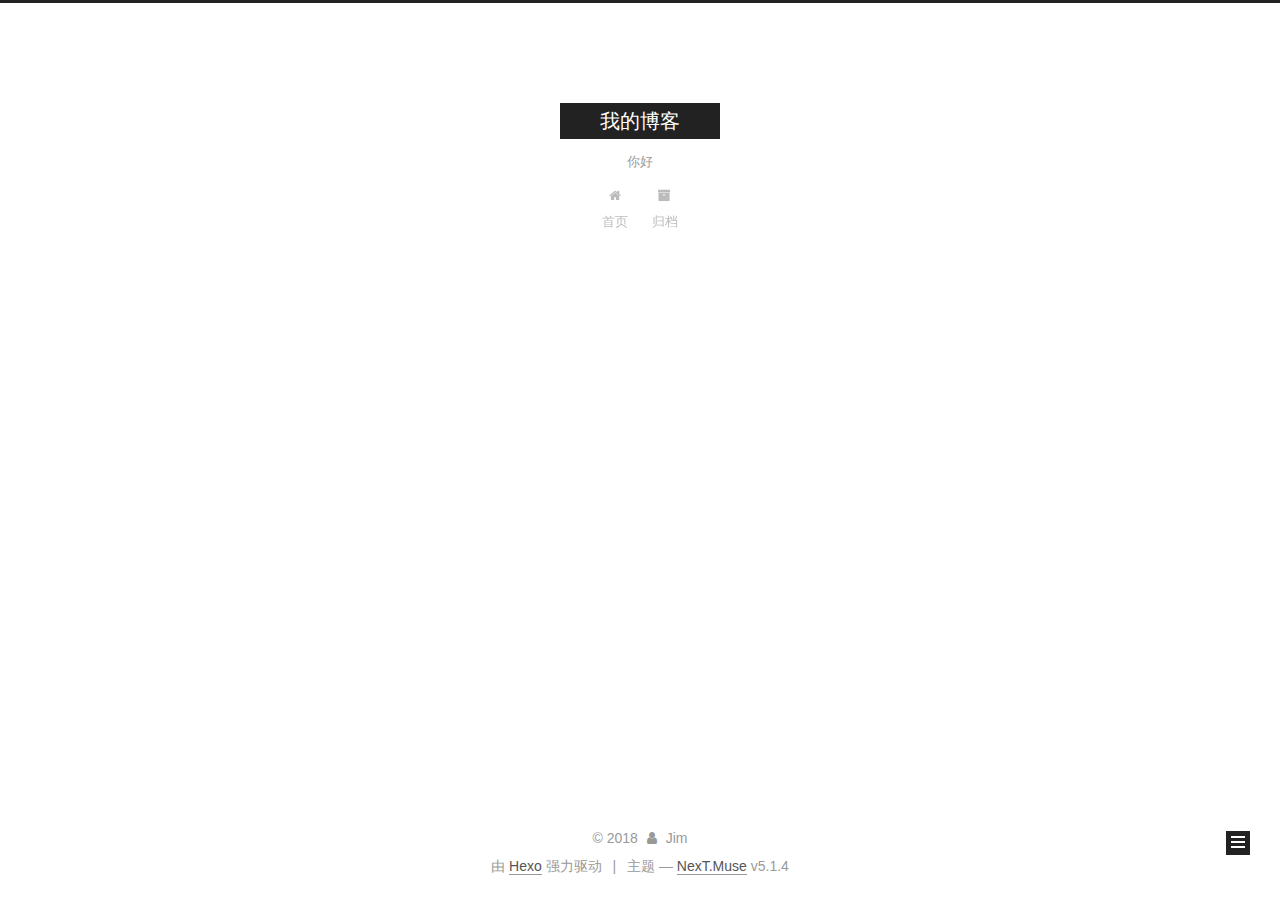
==== commit cfa4af1b: "Site updated: 2018-02-06 15:03:00" ====
--- a/archives/index.html
+++ b/archives/index.html
@@ -230,7 +230,7 @@
         
           
         
-        嗯..! 目前共计 1 篇日志。 继续努力。
+        嗯..! 目前共计 2 篇日志。 继续努力。
       </span>
 
       
@@ -244,6 +244,43 @@
           <div class="collection-title">
             <h1 class="archive-year" id="archive-year-2018">2018</h1>
           </div>
+        
+        
+
+        
+
+  <article class="post post-type-normal" itemscope itemtype="http://schema.org/Article">
+    <header class="post-header">
+
+      <h2 class="post-title">
+        
+            <a class="post-title-link" href="/2018/02/06/first-article/" itemprop="url">
+              
+                <span itemprop="name">first_article</span>
+              
+            </a>
+        
+      </h2>
+
+      <div class="post-meta">
+        <time class="post-time" itemprop="dateCreated"
+              datetime="2018-02-06T14:57:51+08:00"
+              content="2018-02-06" >
+          02-06
+        </time>
+      </div>
+
+    </header>
+  </article>
+
+
+
+      
+
+        
+        
+        
+
         
         
 
@@ -328,7 +365,7 @@
               
                 <a href="/archives/">
               
-                  <span class="site-state-item-count">1</span>
+                  <span class="site-state-item-count">2</span>
                   <span class="site-state-item-name">日志</span>
                 </a>
               </div>
@@ -336,6 +373,15 @@
 
             
 
+            
+              
+              
+              <div class="site-state-item site-state-tags">
+                
+                  <span class="site-state-item-count">1</span>
+                  <span class="site-state-item-name">标签</span>
+                
+              </div>
             
 
           </nav>
--- a/css/main.css
+++ b/css/main.css
@@ -1822,7 +1822,7 @@
   width: 4px;
   height: 4px;
   border-radius: 50%;
-  background: #c7306e;
+  background: #96ff8a;
 }
 .links-of-blogroll {
   font-size: 13px;
